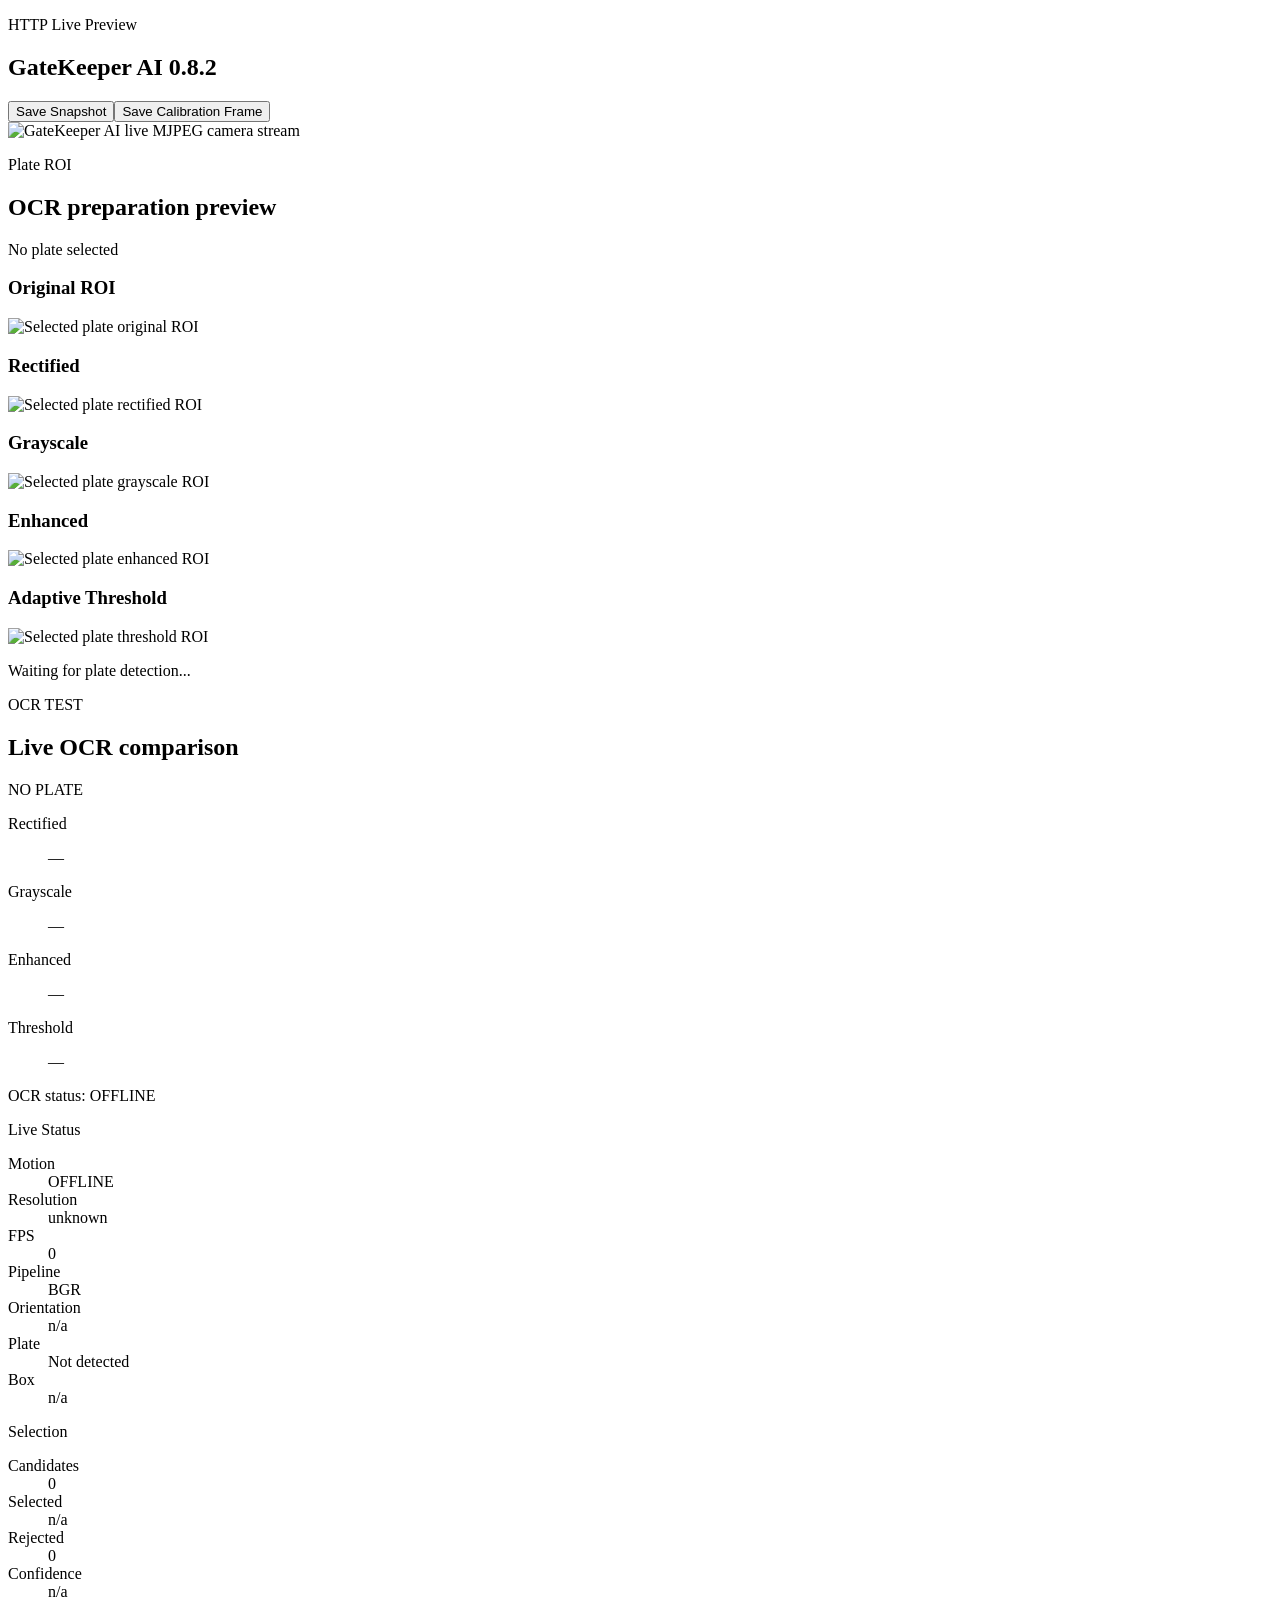
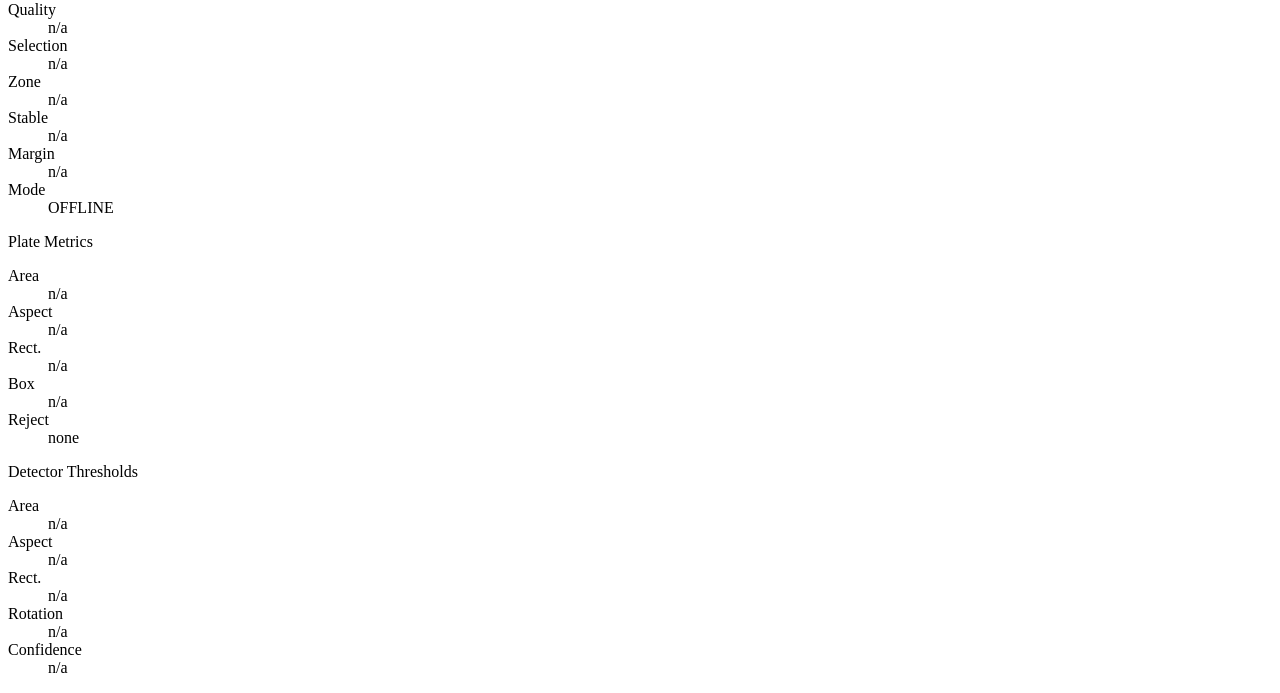
==== src/gatekeeper/web/templates/index.html @ 0c612994 "Show live OCR state and freshness" ====
<!doctype html>
<html lang="en">
<head>
  <meta charset="utf-8">
  <meta name="viewport" content="width=device-width, initial-scale=1">
  <title>GateKeeper AI 0.8.2</title>
  <link rel="stylesheet" href="/static/style.css">
</head>
<body>
  <main class="dashboard compact-dashboard">
    <section class="preview-card">
      <div class="title-row">
        <div><p class="eyebrow">HTTP Live Preview</p><h1>GateKeeper AI 0.8.2</h1></div>
        <div class="action-row"><button id="snapshot_button" type="button">Save Snapshot</button><button id="calibration_button" type="button">Save Calibration Frame</button></div>
      </div>
      <img src="/stream" alt="GateKeeper AI live MJPEG camera stream">
      <p id="snapshot_status" class="snapshot-status" aria-live="polite"></p>
    </section>

    <section class="roi-preview-card">
      <div class="title-row roi-title-row"><div><p class="eyebrow">Plate ROI</p><h2>OCR preparation preview</h2></div><span id="roi_box" class="roi-box-label">No plate selected</span></div>
      <div class="roi-grid">
        <article class="roi-card"><h3>Original ROI</h3><img id="roi_original" src="/plate_roi/original.jpg" alt="Selected plate original ROI"></article>
        <article class="roi-card"><h3>Rectified</h3><img id="roi_rectified" src="/plate_roi/rectified.jpg" alt="Selected plate rectified ROI"></article>
        <article class="roi-card"><h3>Grayscale</h3><img id="roi_gray" src="/plate_roi/gray.jpg" alt="Selected plate grayscale ROI"></article>
        <article class="roi-card"><h3>Enhanced</h3><img id="roi_enhanced" src="/plate_roi/enhanced.jpg" alt="Selected plate enhanced ROI"></article>
        <article class="roi-card"><h3>Adaptive Threshold</h3><img id="roi_threshold" src="/plate_roi/threshold.jpg" alt="Selected plate threshold ROI"></article>
      </div>
      <p id="roi_status" class="snapshot-status compact-status" aria-live="polite">Waiting for plate detection...</p>
    </section>

    <section class="roi-preview-card">
      <div class="title-row roi-title-row"><div><p class="eyebrow">OCR TEST</p><h2>Live OCR comparison</h2></div><span id="ocr_consensus" class="roi-box-label">NO PLATE</span></div>
      <div class="live-info-grid">
        <article class="status-card compact-card"><p class="eyebrow">Rectified</p><dd id="ocr_rectified">—</dd></article>
        <article class="status-card compact-card"><p class="eyebrow">Grayscale</p><dd id="ocr_gray">—</dd></article>
        <article class="status-card compact-card"><p class="eyebrow">Enhanced</p><dd id="ocr_enhanced">—</dd></article>
        <article class="status-card compact-card"><p class="eyebrow">Threshold</p><dd id="ocr_threshold">—</dd></article>
      </div>
      <p id="ocr_status" class="snapshot-status compact-status" aria-live="polite">OCR status: NO PLATE</p>
    </section>

    <section class="live-info-grid">
      <article class="status-card compact-card"><p class="eyebrow">Live Status</p><dl class="compact-dl"><dt>Motion</dt><dd id="motion_state">UNKNOWN</dd><dt>Resolution</dt><dd id="resolution">unknown</dd><dt>FPS</dt><dd id="fps">0</dd><dt>Pipeline</dt><dd id="live_preview_pipeline">BGR</dd><dt>Orientation</dt><dd id="camera_orientation">n/a</dd><dt>Plate</dt><dd id="plate_found">Not detected</dd><dt>Box</dt><dd id="plate_box">n/a</dd></dl></article>
      <article class="status-card compact-card"><p class="eyebrow">Selection</p><dl class="compact-dl"><dt>Candidates</dt><dd id="candidate_count">0</dd><dt>Selected</dt><dd id="selected_candidate">n/a</dd><dt>Rejected</dt><dd id="rejected_candidates">0</dd><dt>Confidence</dt><dd id="confidence">n/a</dd><dt>Quality</dt><dd id="cal_quality">n/a</dd><dt>Selection</dt><dd id="cal_selection_score">n/a</dd><dt>Zone</dt><dd id="cal_zone_score">n/a</dd><dt>Stable</dt><dd id="cal_stable">n/a</dd><dt>Margin</dt><dd id="cal_margin">n/a</dd><dt>Mode</dt><dd id="cal_mode">n/a</dd></dl></article>
      <article class="status-card compact-card"><p class="eyebrow">Plate Metrics</p><dl class="compact-dl"><dt>Area</dt><dd id="cal_area">n/a</dd><dt>Aspect</dt><dd id="cal_aspect">n/a</dd><dt>Rect.</dt><dd id="cal_rectangularity">n/a</dd><dt>Box</dt><dd id="cal_bbox">n/a</dd><dt>Reject</dt><dd id="cal_reasons">none</dd></dl></article>
      <article class="status-card compact-card"><p class="eyebrow">Detector Thresholds</p><dl class="compact-dl"><dt>Area</dt><dd id="cal_area_threshold">n/a</dd><dt>Aspect</dt><dd id="cal_aspect_threshold">n/a</dd><dt>Rect.</dt><dd id="cal_rectangularity_threshold">n/a</dd><dt>Rotation</dt><dd id="cal_rotation_threshold">n/a</dd><dt>Confidence</dt><dd id="cal_confidence_threshold">n/a</dd></dl></article>
    </section>
    <p id="calibration_status" class="snapshot-status compact-status" aria-live="polite"></p>
  </main>
  <script>
    function setText(id, value) { const element = document.getElementById(id); if (element) element.textContent = value; }
    function refreshRoi(box, status) {
      if (!box && status === 'NO_PLATE') { setText('roi_box', 'No plate selected'); setText('roi_status', 'Waiting for plate detection...'); return; }
      if (box) setText('roi_box', `Box ${box}`);
      const stamp = Date.now();
      for (const variant of ['original','rectified','gray','enhanced','threshold']) {
        const image = document.getElementById(`roi_${variant}`);
        if (image && (box || status === 'STALE' || status === 'LIVE' || status === 'RUNNING')) image.src = `/plate_roi/${variant}.jpg?t=${stamp}`;
      }
      setText('roi_status', status === 'STALE' ? 'Showing last valid ROI — detector temporarily lost plate.' : 'ROI updated from the selected plate.');
    }
    async function refreshStatus() {
      try {
        const response = await fetch('/api/frame_info', {cache:'no-store'}); const status = await response.json();
        setText('motion_state', status.motion ?? 'UNKNOWN'); setText('resolution', `${status.width ?? '?'}x${status.height ?? '?'}`); setText('fps', status.fps ?? 0); setText('confidence', status.confidence == null ? 'n/a' : Number(status.confidence).toFixed(3)); setText('plate_found', status.plate_found ? 'Detected' : 'Not detected'); setText('plate_box', status.plate_box || 'n/a'); setText('candidate_count', status.candidate_count ?? 0); setText('selected_candidate', status.selected_candidate || 'n/a'); setText('rejected_candidates', status.rejected_candidates ?? 0); setText('camera_orientation', status.camera_orientation ? JSON.stringify(status.camera_orientation) : 'n/a'); setText('live_preview_pipeline', (status.preview_pipeline || 'bgr').toUpperCase());
      } catch (error) { setText('motion_state','OFFLINE'); }
    }
    async function refreshCalibration() {
      try { const response = await fetch('/api/plate_calibration', {cache:'no-store'}); const calibration = await response.json(); const selected = calibration.selected_candidate; const thresholds = calibration.thresholds || {}; const quality = selected?.plate_quality;
        setText('cal_quality', quality == null ? 'n/a' : `${(Number(quality)*100).toFixed(0)}%`); setText('cal_selection_score', selected?.selection_score == null ? 'n/a' : Number(selected.selection_score).toFixed(3)); setText('cal_zone_score', selected?.zone_score == null ? 'n/a' : Number(selected.zone_score).toFixed(3)); setText('cal_stable', selected?.stable_selection == null ? 'n/a' : (selected.stable_selection ? 'YES':'NO')); setText('cal_margin', selected?.selection_margin == null ? 'n/a' : Number(selected.selection_margin).toFixed(3)); setText('cal_mode', selected?.selection_mode || 'n/a'); setText('cal_area', selected?.area ?? 'n/a'); setText('cal_aspect', selected?.aspect_ratio == null ? 'n/a' : Number(selected.aspect_ratio).toFixed(3)); setText('cal_rectangularity', selected?.rectangularity == null ? 'n/a' : Number(selected.rectangularity).toFixed(3)); setText('cal_bbox', selected?.bounding_box || 'n/a'); setText('cal_reasons', (calibration.candidates||[]).map(c=>c.rejection_reason).filter(Boolean).join(', ') || 'none'); setText('cal_area_threshold', `${thresholds.min_area ?? '?'}-${thresholds.max_area ?? '?'}`); setText('cal_aspect_threshold', `${Number(thresholds.min_aspect_ratio??0).toFixed(2)}-${Number(thresholds.max_aspect_ratio??0).toFixed(2)}`); setText('cal_rectangularity_threshold', thresholds.min_rectangularity ?? 'n/a'); setText('cal_rotation_threshold', thresholds.max_rotation == null ? 'n/a' : `${thresholds.max_rotation}°`); setText('cal_confidence_threshold', thresholds.confidence_threshold ?? 'n/a');
      } catch (error) { setText('cal_mode','OFFLINE'); }
    }
    async function refreshOcr() {
      try {
        const response = await fetch('/api/plate_ocr', {cache:'no-store'}); const payload = await response.json();
        const status = payload.status || 'NO_PLATE';
        setText('ocr_consensus', status === 'NO_PLATE' ? 'NO PLATE' : (payload.consensus ? `${payload.consensus} (${Math.round(payload.agreement*100)}%)` : status));
        for (const key of ['rectified','gray','enhanced','threshold']) setText(`ocr_${key}`, payload.outputs?.[key]?.text || (status === 'NO_PLATE' ? '—' : '...'));
        const age = payload.age == null ? '' : ` • ${payload.age.toFixed(1)}s`;
        const messages = {NO_PLATE:'OCR status: NO PLATE', RUNNING:'OCR status: RUNNING', LIVE:`OCR status: LIVE${age}`, STALE:`OCR status: STALE${age}`, UNAVAILABLE:'OCR status: TESSERACT UNAVAILABLE', ERROR:`OCR status: ERROR — ${payload.error || ''}`};
        setText('ocr_status', messages[status] || `OCR status: ${status}${age}`);
        refreshRoi(payload.box, status);
      } catch (error) { setText('ocr_status','OCR status: OFFLINE'); }
    }
    async function saveCalibration() { const label=document.getElementById('calibration_status'); const response=await fetch('/api/plate_calibration/save',{method:'POST'}); const payload=await response.json(); label.textContent=response.ok?`Saved ${payload.filename}`:payload.error; }
    async function saveSnapshot() { const label=document.getElementById('snapshot_status'); const response=await fetch('/api/snapshot',{method:'POST'}); const payload=await response.json(); label.textContent=response.ok?`Saved ${payload.filename}`:payload.error; }
    document.getElementById('snapshot_button').addEventListener('click',saveSnapshot); document.getElementById('calibration_button').addEventListener('click',saveCalibration); refreshStatus(); refreshCalibration(); refreshOcr(); setInterval(()=>{refreshStatus();refreshCalibration();refreshOcr();},1000);
  </script>
</body>
</html>
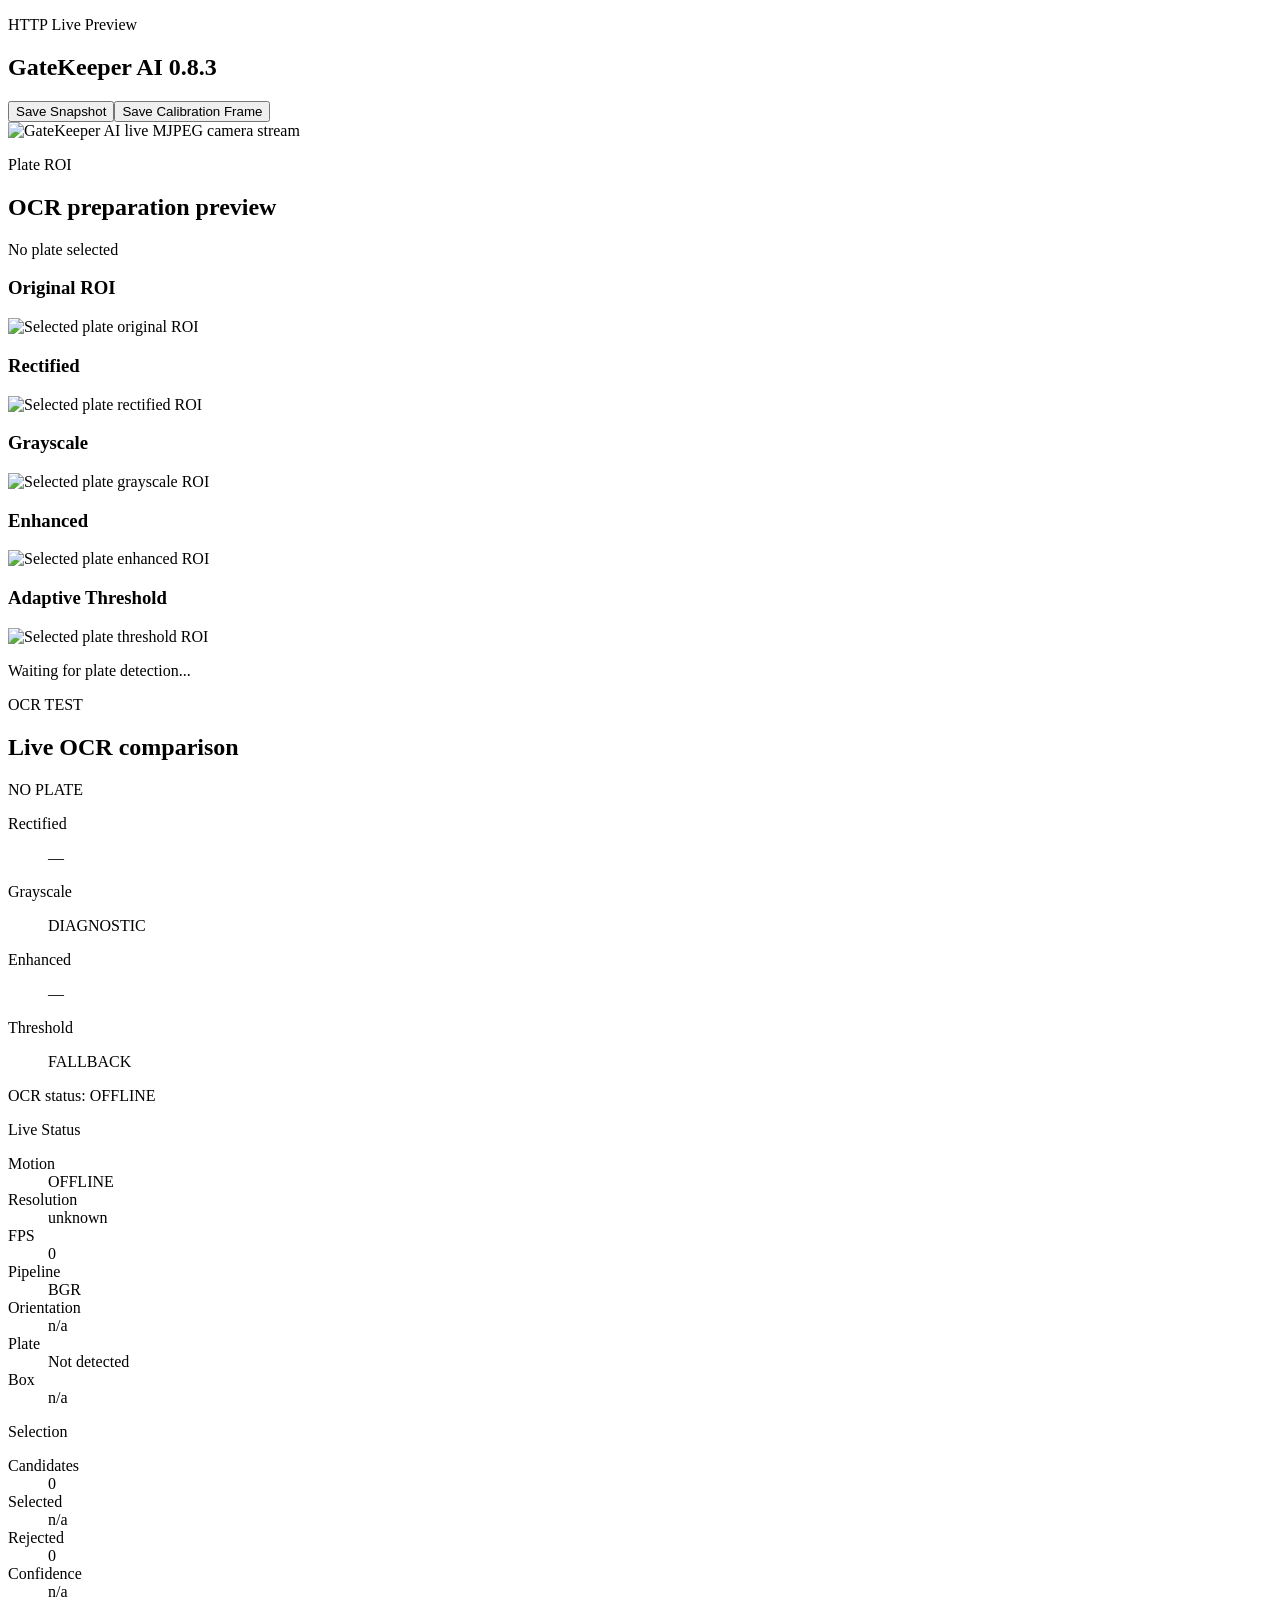
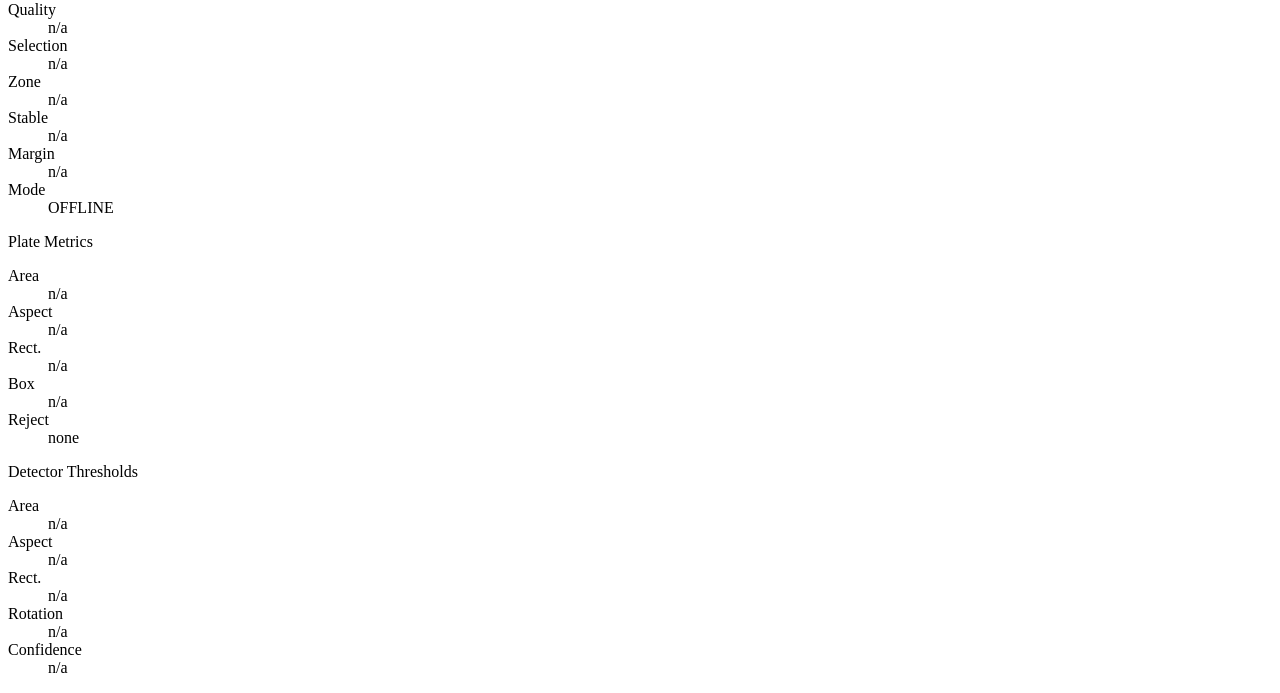
==== commit e8f7ccaa: "Release 0.8.3 OCR performance UI" ====
--- a/src/gatekeeper/web/templates/index.html
+++ b/src/gatekeeper/web/templates/index.html
@@ -3,14 +3,14 @@
 <head>
   <meta charset="utf-8">
   <meta name="viewport" content="width=device-width, initial-scale=1">
-  <title>GateKeeper AI 0.8.2</title>
+  <title>GateKeeper AI 0.8.3</title>
   <link rel="stylesheet" href="/static/style.css">
 </head>
 <body>
   <main class="dashboard compact-dashboard">
     <section class="preview-card">
       <div class="title-row">
-        <div><p class="eyebrow">HTTP Live Preview</p><h1>GateKeeper AI 0.8.2</h1></div>
+        <div><p class="eyebrow">HTTP Live Preview</p><h1>GateKeeper AI 0.8.3</h1></div>
         <div class="action-row"><button id="snapshot_button" type="button">Save Snapshot</button><button id="calibration_button" type="button">Save Calibration Frame</button></div>
       </div>
       <img src="/stream" alt="GateKeeper AI live MJPEG camera stream">
@@ -33,9 +33,9 @@
       <div class="title-row roi-title-row"><div><p class="eyebrow">OCR TEST</p><h2>Live OCR comparison</h2></div><span id="ocr_consensus" class="roi-box-label">NO PLATE</span></div>
       <div class="live-info-grid">
         <article class="status-card compact-card"><p class="eyebrow">Rectified</p><dd id="ocr_rectified">—</dd></article>
-        <article class="status-card compact-card"><p class="eyebrow">Grayscale</p><dd id="ocr_gray">—</dd></article>
+        <article class="status-card compact-card"><p class="eyebrow">Grayscale</p><dd id="ocr_gray">DIAGNOSTIC</dd></article>
         <article class="status-card compact-card"><p class="eyebrow">Enhanced</p><dd id="ocr_enhanced">—</dd></article>
-        <article class="status-card compact-card"><p class="eyebrow">Threshold</p><dd id="ocr_threshold">—</dd></article>
+        <article class="status-card compact-card"><p class="eyebrow">Threshold</p><dd id="ocr_threshold">FALLBACK</dd></article>
       </div>
       <p id="ocr_status" class="snapshot-status compact-status" aria-live="polite">OCR status: NO PLATE</p>
     </section>
@@ -76,7 +76,10 @@
         const response = await fetch('/api/plate_ocr', {cache:'no-store'}); const payload = await response.json();
         const status = payload.status || 'NO_PLATE';
         setText('ocr_consensus', status === 'NO_PLATE' ? 'NO PLATE' : (payload.consensus ? `${payload.consensus} (${Math.round(payload.agreement*100)}%)` : status));
-        for (const key of ['rectified','gray','enhanced','threshold']) setText(`ocr_${key}`, payload.outputs?.[key]?.text || (status === 'NO_PLATE' ? '—' : '...'));
+        setText('ocr_rectified', payload.outputs?.rectified?.text || (status === 'NO_PLATE' ? '—' : '...'));
+        setText('ocr_gray', 'DIAGNOSTIC');
+        setText('ocr_enhanced', payload.outputs?.enhanced?.text || (status === 'NO_PLATE' ? '—' : '...'));
+        setText('ocr_threshold', payload.outputs?.threshold?.text || (payload.threshold_attempted ? (status === 'NO_PLATE' ? '—' : '...') : 'FALLBACK'));
         const age = payload.age == null ? '' : ` • ${payload.age.toFixed(1)}s`;
         const messages = {NO_PLATE:'OCR status: NO PLATE', RUNNING:'OCR status: RUNNING', LIVE:`OCR status: LIVE${age}`, STALE:`OCR status: STALE${age}`, UNAVAILABLE:'OCR status: TESSERACT UNAVAILABLE', ERROR:`OCR status: ERROR — ${payload.error || ''}`};
         setText('ocr_status', messages[status] || `OCR status: ${status}${age}`);
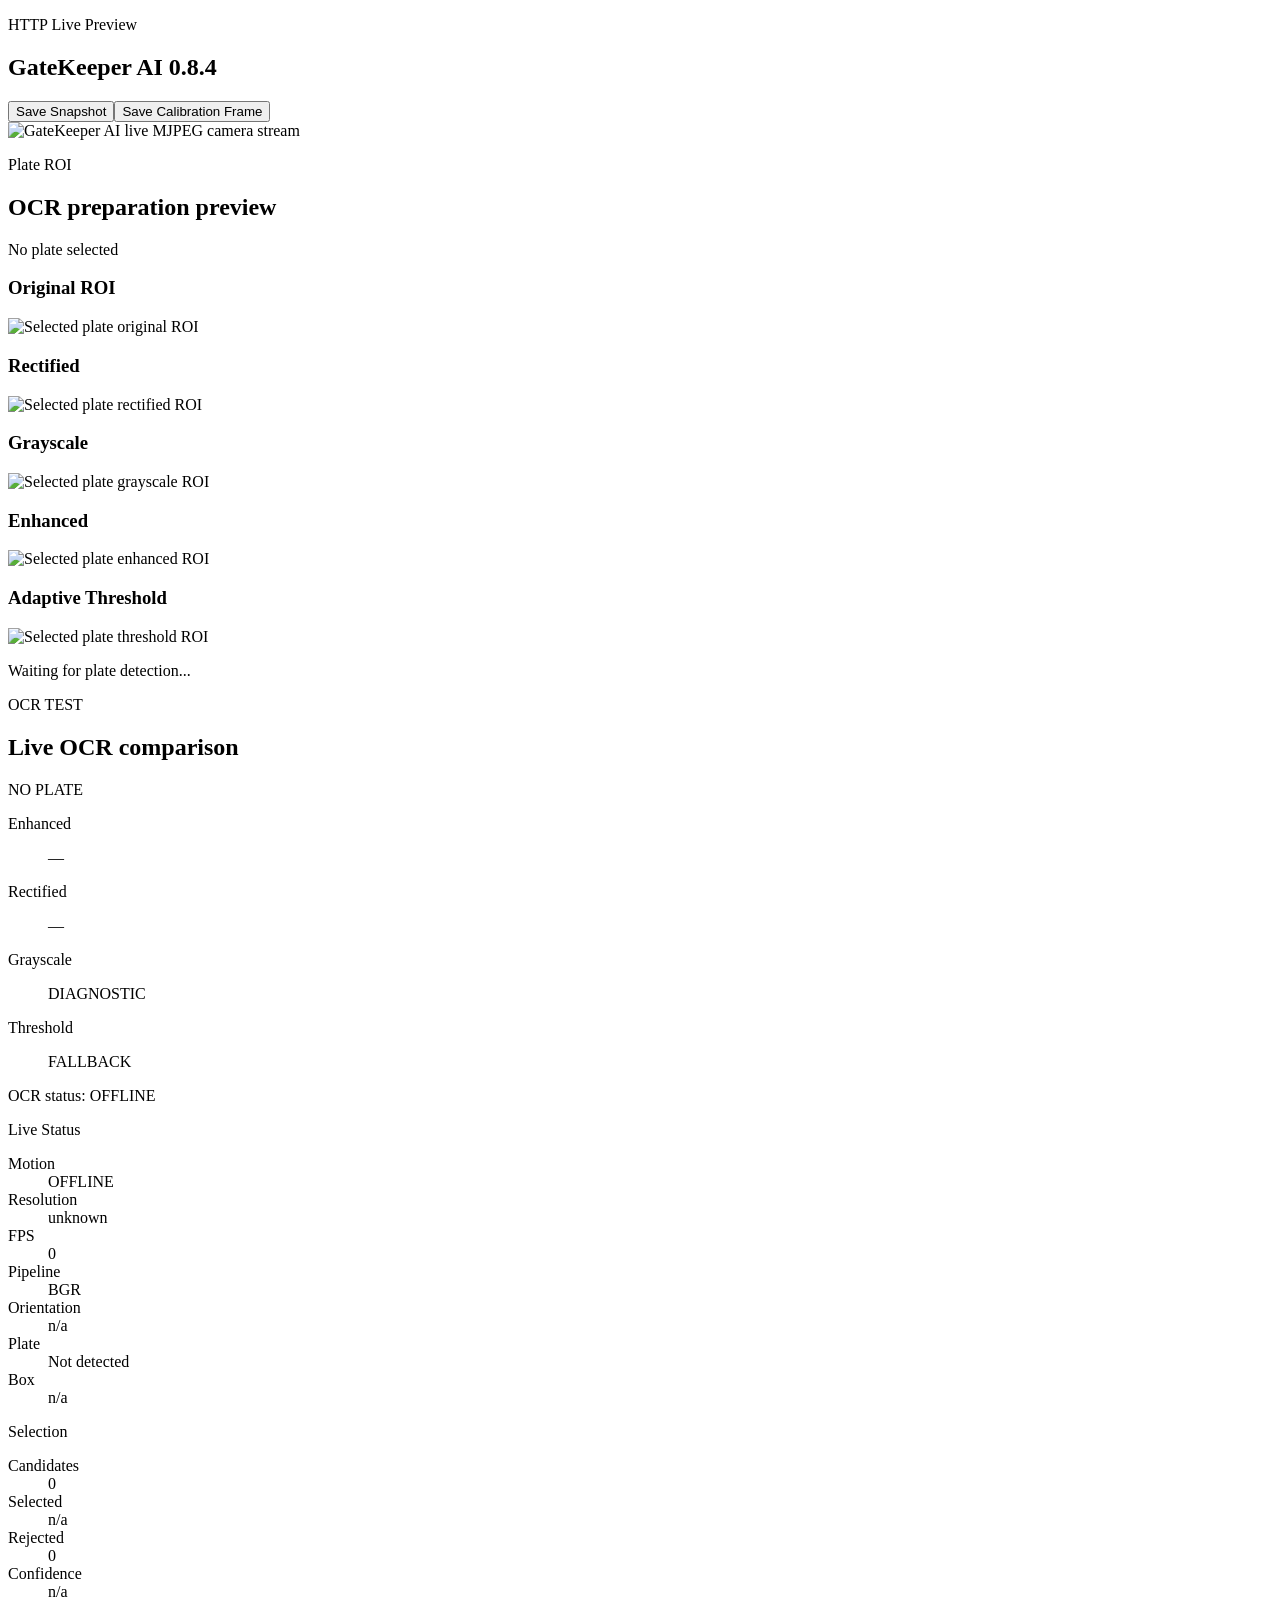
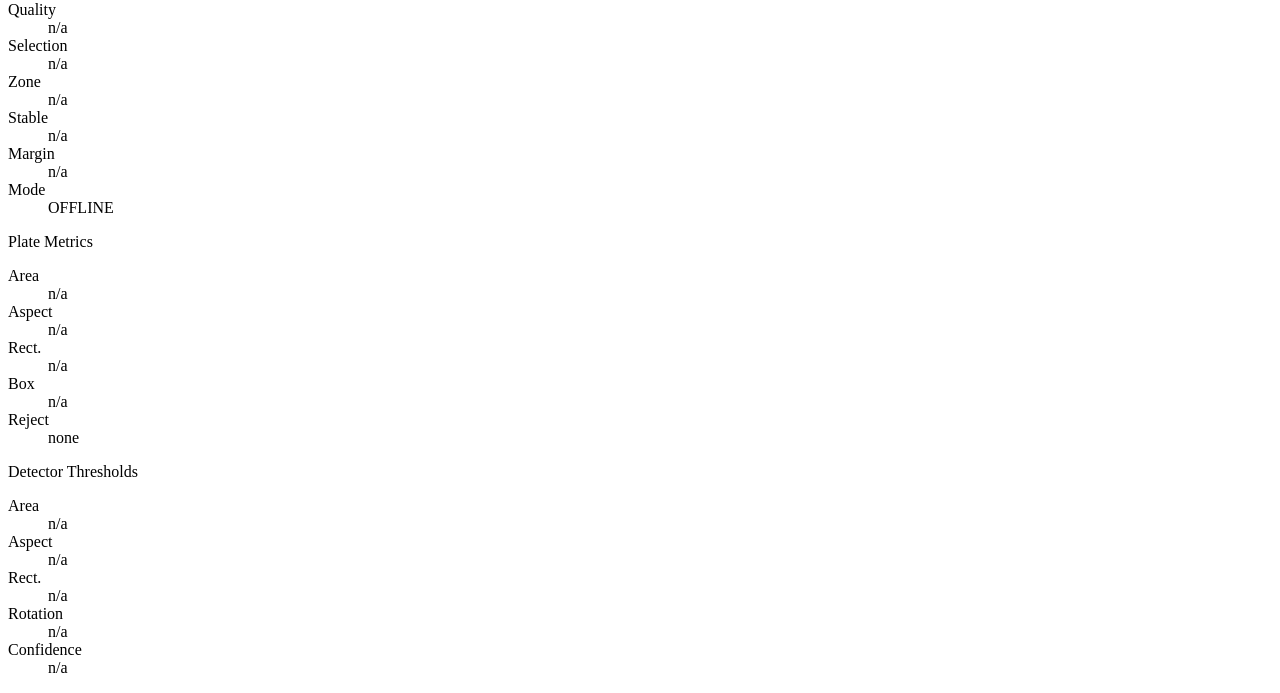
==== commit 731165bb: "Update 0.8.4 OCR live diagnostics" ====
--- a/src/gatekeeper/web/templates/index.html
+++ b/src/gatekeeper/web/templates/index.html
@@ -3,14 +3,14 @@
 <head>
   <meta charset="utf-8">
   <meta name="viewport" content="width=device-width, initial-scale=1">
-  <title>GateKeeper AI 0.8.3</title>
+  <title>GateKeeper AI 0.8.4</title>
   <link rel="stylesheet" href="/static/style.css">
 </head>
 <body>
   <main class="dashboard compact-dashboard">
     <section class="preview-card">
       <div class="title-row">
-        <div><p class="eyebrow">HTTP Live Preview</p><h1>GateKeeper AI 0.8.3</h1></div>
+        <div><p class="eyebrow">HTTP Live Preview</p><h1>GateKeeper AI 0.8.4</h1></div>
         <div class="action-row"><button id="snapshot_button" type="button">Save Snapshot</button><button id="calibration_button" type="button">Save Calibration Frame</button></div>
       </div>
       <img src="/stream" alt="GateKeeper AI live MJPEG camera stream">
@@ -32,9 +32,9 @@
     <section class="roi-preview-card">
       <div class="title-row roi-title-row"><div><p class="eyebrow">OCR TEST</p><h2>Live OCR comparison</h2></div><span id="ocr_consensus" class="roi-box-label">NO PLATE</span></div>
       <div class="live-info-grid">
+        <article class="status-card compact-card"><p class="eyebrow">Enhanced</p><dd id="ocr_enhanced">—</dd></article>
         <article class="status-card compact-card"><p class="eyebrow">Rectified</p><dd id="ocr_rectified">—</dd></article>
         <article class="status-card compact-card"><p class="eyebrow">Grayscale</p><dd id="ocr_gray">DIAGNOSTIC</dd></article>
-        <article class="status-card compact-card"><p class="eyebrow">Enhanced</p><dd id="ocr_enhanced">—</dd></article>
         <article class="status-card compact-card"><p class="eyebrow">Threshold</p><dd id="ocr_threshold">FALLBACK</dd></article>
       </div>
       <p id="ocr_status" class="snapshot-status compact-status" aria-live="polite">OCR status: NO PLATE</p>
@@ -56,7 +56,7 @@
       const stamp = Date.now();
       for (const variant of ['original','rectified','gray','enhanced','threshold']) {
         const image = document.getElementById(`roi_${variant}`);
-        if (image && (box || status === 'STALE' || status === 'LIVE' || status === 'RUNNING')) image.src = `/plate_roi/${variant}.jpg?t=${stamp}`;
+        if (image && (box || status === 'STALE' || status === 'LIVE' || status === 'RUNNING' || status === 'NO_TEXT')) image.src = `/plate_roi/${variant}.jpg?t=${stamp}`;
       }
       setText('roi_status', status === 'STALE' ? 'Showing last valid ROI — detector temporarily lost plate.' : 'ROI updated from the selected plate.');
     }
@@ -76,19 +76,20 @@
         const response = await fetch('/api/plate_ocr', {cache:'no-store'}); const payload = await response.json();
         const status = payload.status || 'NO_PLATE';
         setText('ocr_consensus', status === 'NO_PLATE' ? 'NO PLATE' : (payload.consensus ? `${payload.consensus} (${Math.round(payload.agreement*100)}%)` : status));
+        setText('ocr_enhanced', payload.outputs?.enhanced?.text || (status === 'NO_PLATE' ? '—' : '...'));
         setText('ocr_rectified', payload.outputs?.rectified?.text || (status === 'NO_PLATE' ? '—' : '...'));
         setText('ocr_gray', 'DIAGNOSTIC');
-        setText('ocr_enhanced', payload.outputs?.enhanced?.text || (status === 'NO_PLATE' ? '—' : '...'));
         setText('ocr_threshold', payload.outputs?.threshold?.text || (payload.threshold_attempted ? (status === 'NO_PLATE' ? '—' : '...') : 'FALLBACK'));
         const age = payload.age == null ? '' : ` • ${payload.age.toFixed(1)}s`;
-        const messages = {NO_PLATE:'OCR status: NO PLATE', RUNNING:'OCR status: RUNNING', LIVE:`OCR status: LIVE${age}`, STALE:`OCR status: STALE${age}`, UNAVAILABLE:'OCR status: TESSERACT UNAVAILABLE', ERROR:`OCR status: ERROR — ${payload.error || ''}`};
+        const duration = payload.duration == null ? '' : ` • OCR ${Number(payload.duration).toFixed(1)}s`;
+        const messages = {NO_PLATE:'OCR status: NO PLATE', RUNNING:'OCR status: RUNNING', LIVE:`OCR status: LIVE${age}${duration}`, STALE:`OCR status: STALE${age}`, NO_TEXT:`OCR status: NO TEXT${age}${duration}`, UNAVAILABLE:'OCR status: TESSERACT UNAVAILABLE', ERROR:`OCR status: ERROR — ${payload.error || ''}`};
         setText('ocr_status', messages[status] || `OCR status: ${status}${age}`);
         refreshRoi(payload.box, status);
       } catch (error) { setText('ocr_status','OCR status: OFFLINE'); }
     }
     async function saveCalibration() { const label=document.getElementById('calibration_status'); const response=await fetch('/api/plate_calibration/save',{method:'POST'}); const payload=await response.json(); label.textContent=response.ok?`Saved ${payload.filename}`:payload.error; }
     async function saveSnapshot() { const label=document.getElementById('snapshot_status'); const response=await fetch('/api/snapshot',{method:'POST'}); const payload=await response.json(); label.textContent=response.ok?`Saved ${payload.filename}`:payload.error; }
-    document.getElementById('snapshot_button').addEventListener('click',saveSnapshot); document.getElementById('calibration_button').addEventListener('click',saveCalibration); refreshStatus(); refreshCalibration(); refreshOcr(); setInterval(()=>{refreshStatus();refreshCalibration();refreshOcr();},1000);
+    document.getElementById('snapshot_button').addEventListener('click',saveSnapshot); document.getElementById('calibration_button').addEventListener('click',saveCalibration); refreshStatus(); refreshCalibration(); refreshOcr(); setInterval(()=>{refreshStatus();refreshCalibration();refreshOcr();},800);
   </script>
 </body>
 </html>
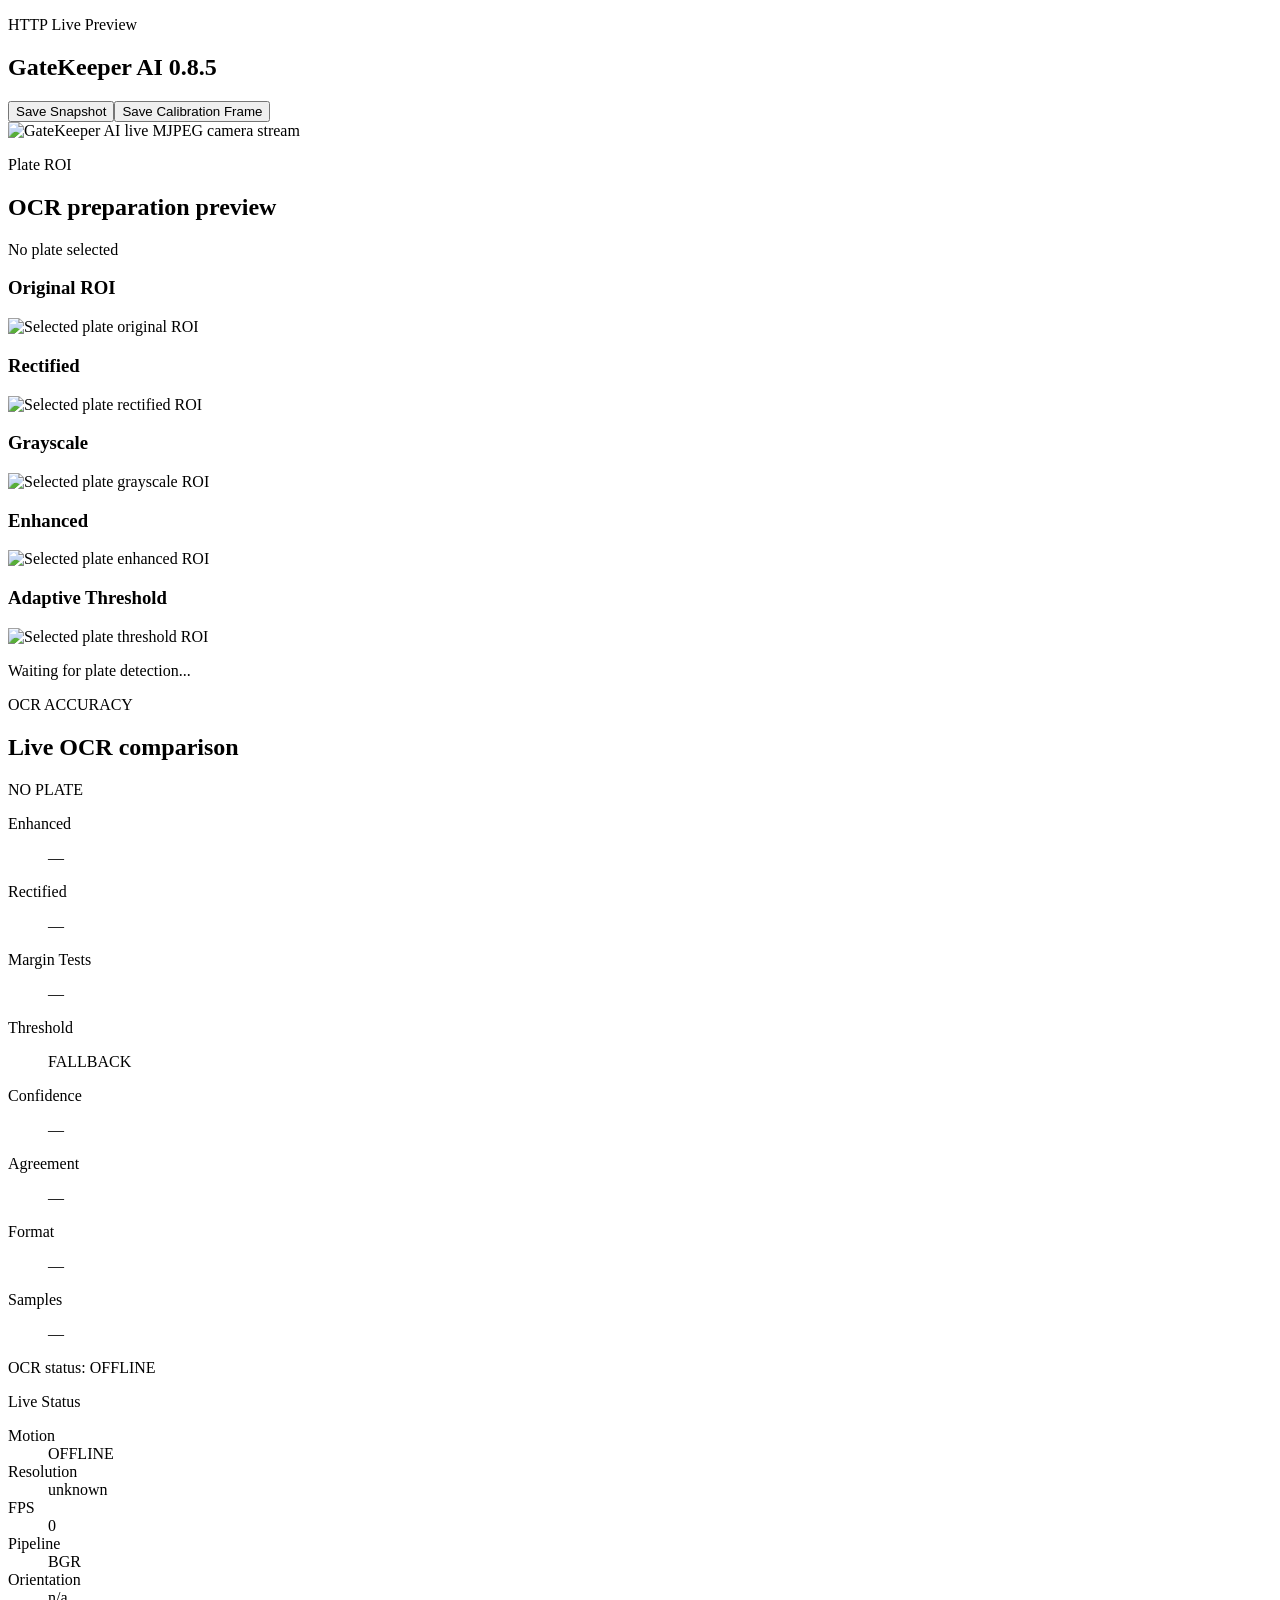
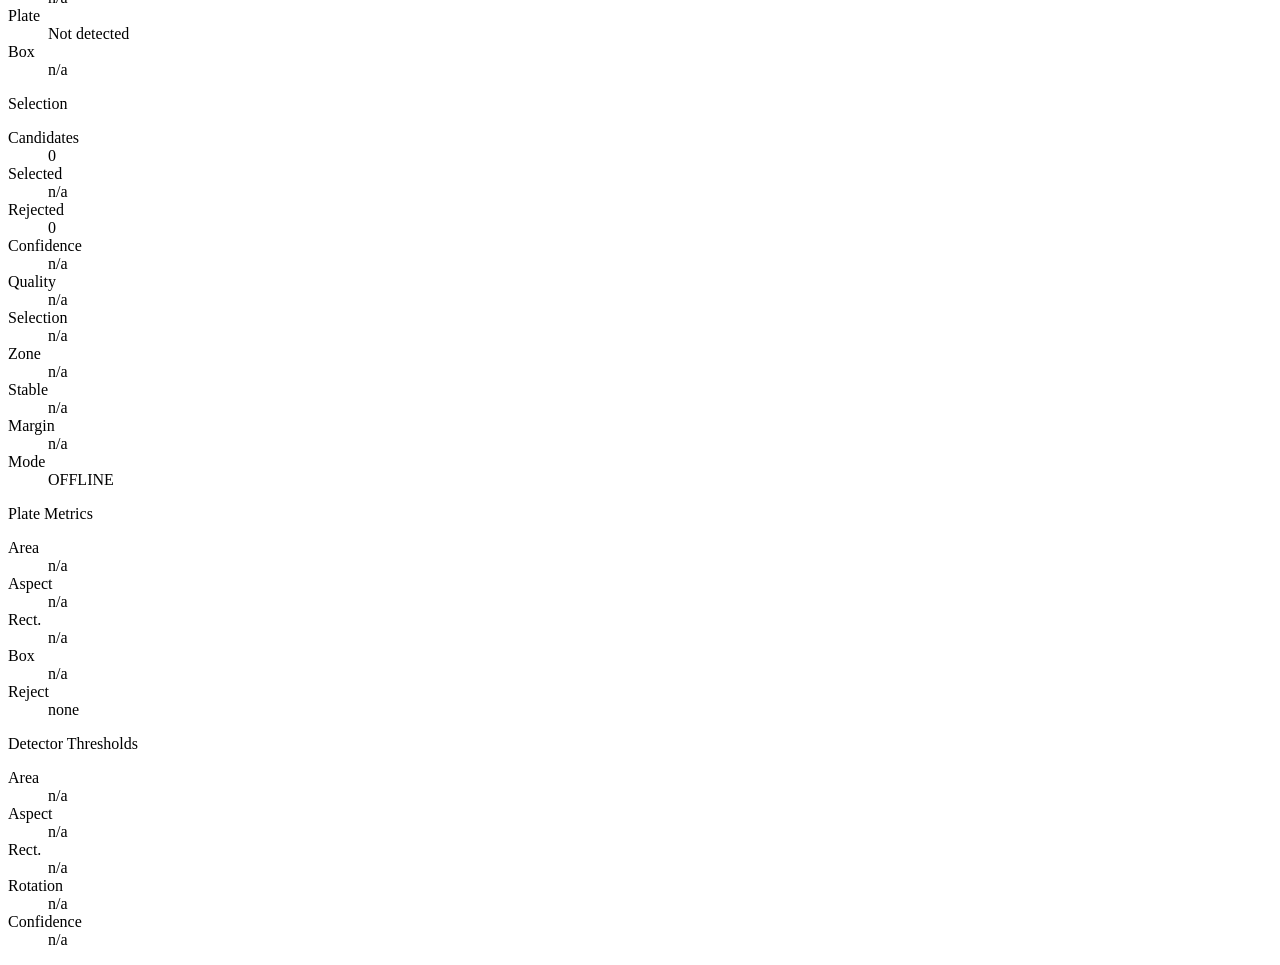
==== commit 097911f6: "Update Live OCR accuracy diagnostics for 0.8.5" ====
--- a/src/gatekeeper/web/templates/index.html
+++ b/src/gatekeeper/web/templates/index.html
@@ -3,14 +3,14 @@
 <head>
   <meta charset="utf-8">
   <meta name="viewport" content="width=device-width, initial-scale=1">
-  <title>GateKeeper AI 0.8.4</title>
+  <title>GateKeeper AI 0.8.5</title>
   <link rel="stylesheet" href="/static/style.css">
 </head>
 <body>
   <main class="dashboard compact-dashboard">
     <section class="preview-card">
       <div class="title-row">
-        <div><p class="eyebrow">HTTP Live Preview</p><h1>GateKeeper AI 0.8.4</h1></div>
+        <div><p class="eyebrow">HTTP Live Preview</p><h1>GateKeeper AI 0.8.5</h1></div>
         <div class="action-row"><button id="snapshot_button" type="button">Save Snapshot</button><button id="calibration_button" type="button">Save Calibration Frame</button></div>
       </div>
       <img src="/stream" alt="GateKeeper AI live MJPEG camera stream">
@@ -30,12 +30,18 @@
     </section>
 
     <section class="roi-preview-card">
-      <div class="title-row roi-title-row"><div><p class="eyebrow">OCR TEST</p><h2>Live OCR comparison</h2></div><span id="ocr_consensus" class="roi-box-label">NO PLATE</span></div>
+      <div class="title-row roi-title-row"><div><p class="eyebrow">OCR ACCURACY</p><h2>Live OCR comparison</h2></div><span id="ocr_consensus" class="roi-box-label">NO PLATE</span></div>
       <div class="live-info-grid">
         <article class="status-card compact-card"><p class="eyebrow">Enhanced</p><dd id="ocr_enhanced">—</dd></article>
         <article class="status-card compact-card"><p class="eyebrow">Rectified</p><dd id="ocr_rectified">—</dd></article>
-        <article class="status-card compact-card"><p class="eyebrow">Grayscale</p><dd id="ocr_gray">DIAGNOSTIC</dd></article>
+        <article class="status-card compact-card"><p class="eyebrow">Margin Tests</p><dd id="ocr_margins">—</dd></article>
         <article class="status-card compact-card"><p class="eyebrow">Threshold</p><dd id="ocr_threshold">FALLBACK</dd></article>
+      </div>
+      <div class="live-info-grid">
+        <article class="status-card compact-card"><p class="eyebrow">Confidence</p><dd id="ocr_confidence">—</dd></article>
+        <article class="status-card compact-card"><p class="eyebrow">Agreement</p><dd id="ocr_agreement">—</dd></article>
+        <article class="status-card compact-card"><p class="eyebrow">Format</p><dd id="ocr_format">—</dd></article>
+        <article class="status-card compact-card"><p class="eyebrow">Samples</p><dd id="ocr_samples">—</dd></article>
       </div>
       <p id="ocr_status" class="snapshot-status compact-status" aria-live="polite">OCR status: NO PLATE</p>
     </section>
@@ -56,7 +62,7 @@
       const stamp = Date.now();
       for (const variant of ['original','rectified','gray','enhanced','threshold']) {
         const image = document.getElementById(`roi_${variant}`);
-        if (image && (box || status === 'STALE' || status === 'LIVE' || status === 'RUNNING' || status === 'NO_TEXT')) image.src = `/plate_roi/${variant}.jpg?t=${stamp}`;
+        if (image && (box || ['STALE','LIVE','RUNNING','NO_TEXT'].includes(status))) image.src = `/plate_roi/${variant}.jpg?t=${stamp}`;
       }
       setText('roi_status', status === 'STALE' ? 'Showing last valid ROI — detector temporarily lost plate.' : 'ROI updated from the selected plate.');
     }
@@ -75,16 +81,15 @@
       try {
         const response = await fetch('/api/plate_ocr', {cache:'no-store'}); const payload = await response.json();
         const status = payload.status || 'NO_PLATE';
-        setText('ocr_consensus', status === 'NO_PLATE' ? 'NO PLATE' : (payload.consensus ? `${payload.consensus} (${Math.round(payload.agreement*100)}%)` : status));
-        setText('ocr_enhanced', payload.outputs?.enhanced?.text || (status === 'NO_PLATE' ? '—' : '...'));
-        setText('ocr_rectified', payload.outputs?.rectified?.text || (status === 'NO_PLATE' ? '—' : '...'));
-        setText('ocr_gray', 'DIAGNOSTIC');
-        setText('ocr_threshold', payload.outputs?.threshold?.text || (payload.threshold_attempted ? (status === 'NO_PLATE' ? '—' : '...') : 'FALLBACK'));
-        const age = payload.age == null ? '' : ` • ${payload.age.toFixed(1)}s`;
-        const duration = payload.duration == null ? '' : ` • OCR ${Number(payload.duration).toFixed(1)}s`;
+        setText('ocr_consensus', status === 'NO_PLATE' ? 'NO PLATE' : (payload.consensus ? `${payload.consensus} (${Number(payload.confidence||0).toFixed(0)}%)` : status));
+        setText('ocr_enhanced', payload.outputs?.enhanced?.corrected || payload.outputs?.enhanced?.text || (status === 'NO_PLATE' ? '—' : '...'));
+        setText('ocr_rectified', payload.outputs?.rectified?.corrected || payload.outputs?.rectified?.text || (status === 'NO_PLATE' ? '—' : '...'));
+        const marginTexts = ['original_margin','enhanced_5','wide_margin'].map(key => payload.outputs?.[key]?.corrected || payload.outputs?.[key]?.text).filter(Boolean); setText('ocr_margins', marginTexts.length ? marginTexts.join(' / ') : '—');
+        setText('ocr_threshold', payload.outputs?.threshold?.corrected || payload.outputs?.threshold?.text || (payload.threshold_attempted ? '...' : 'FALLBACK'));
+        setText('ocr_confidence', payload.confidence == null ? '—' : `${Number(payload.confidence).toFixed(0)}%`); setText('ocr_agreement', payload.agreement == null ? '—' : `${(Number(payload.agreement)*100).toFixed(0)}%`); setText('ocr_format', payload.format_score == null ? '—' : `${(Number(payload.format_score)*100).toFixed(0)}%`); setText('ocr_samples', payload.samples == null ? '—' : payload.samples);
+        const age = payload.age == null ? '' : ` • ${payload.age.toFixed(1)}s`; const duration = payload.duration == null ? '' : ` • OCR ${Number(payload.duration).toFixed(1)}s`;
         const messages = {NO_PLATE:'OCR status: NO PLATE', RUNNING:'OCR status: RUNNING', LIVE:`OCR status: LIVE${age}${duration}`, STALE:`OCR status: STALE${age}`, NO_TEXT:`OCR status: NO TEXT${age}${duration}`, UNAVAILABLE:'OCR status: TESSERACT UNAVAILABLE', ERROR:`OCR status: ERROR — ${payload.error || ''}`};
-        setText('ocr_status', messages[status] || `OCR status: ${status}${age}`);
-        refreshRoi(payload.box, status);
+        setText('ocr_status', messages[status] || `OCR status: ${status}${age}`); refreshRoi(payload.box, status);
       } catch (error) { setText('ocr_status','OCR status: OFFLINE'); }
     }
     async function saveCalibration() { const label=document.getElementById('calibration_status'); const response=await fetch('/api/plate_calibration/save',{method:'POST'}); const payload=await response.json(); label.textContent=response.ok?`Saved ${payload.filename}`:payload.error; }
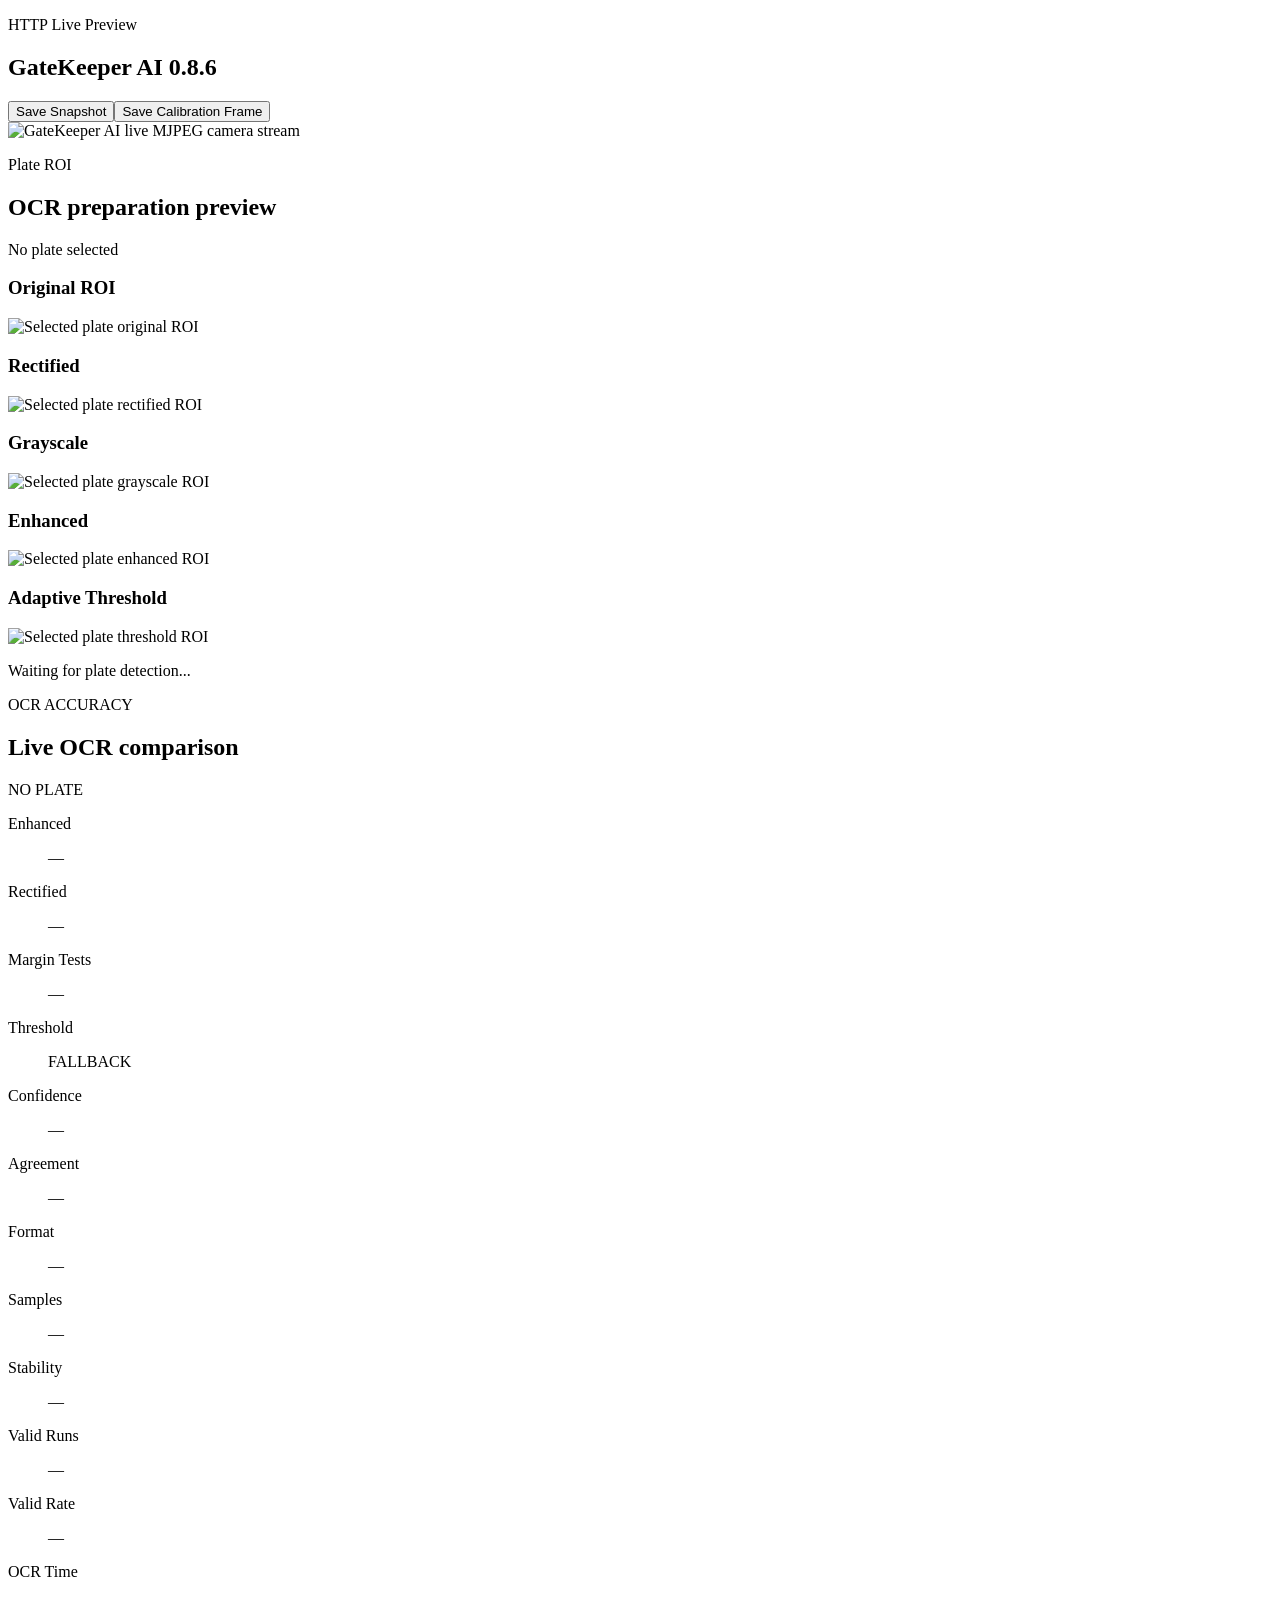
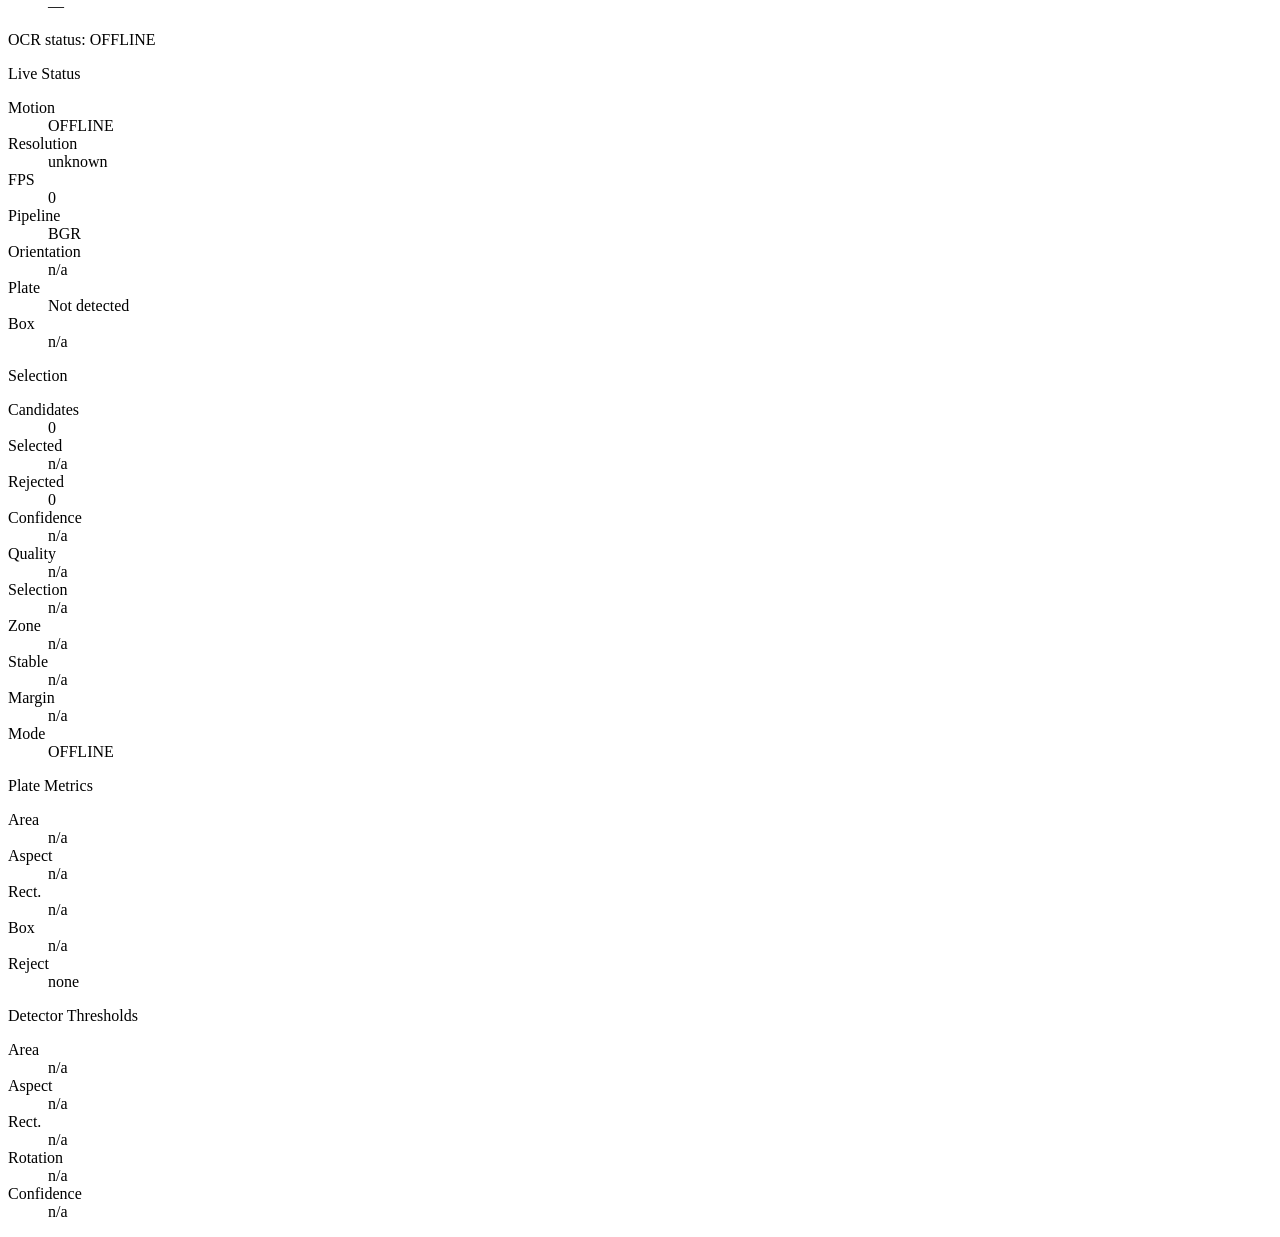
==== commit 22d48c0e: "Expose OCR field stability metrics in Live Preview" ====
--- a/src/gatekeeper/web/templates/index.html
+++ b/src/gatekeeper/web/templates/index.html
@@ -3,14 +3,14 @@
 <head>
   <meta charset="utf-8">
   <meta name="viewport" content="width=device-width, initial-scale=1">
-  <title>GateKeeper AI 0.8.5</title>
+  <title>GateKeeper AI 0.8.6</title>
   <link rel="stylesheet" href="/static/style.css">
 </head>
 <body>
   <main class="dashboard compact-dashboard">
     <section class="preview-card">
       <div class="title-row">
-        <div><p class="eyebrow">HTTP Live Preview</p><h1>GateKeeper AI 0.8.5</h1></div>
+        <div><p class="eyebrow">HTTP Live Preview</p><h1>GateKeeper AI 0.8.6</h1></div>
         <div class="action-row"><button id="snapshot_button" type="button">Save Snapshot</button><button id="calibration_button" type="button">Save Calibration Frame</button></div>
       </div>
       <img src="/stream" alt="GateKeeper AI live MJPEG camera stream">
@@ -42,6 +42,12 @@
         <article class="status-card compact-card"><p class="eyebrow">Agreement</p><dd id="ocr_agreement">—</dd></article>
         <article class="status-card compact-card"><p class="eyebrow">Format</p><dd id="ocr_format">—</dd></article>
         <article class="status-card compact-card"><p class="eyebrow">Samples</p><dd id="ocr_samples">—</dd></article>
+      </div>
+      <div class="live-info-grid">
+        <article class="status-card compact-card"><p class="eyebrow">Stability</p><dd id="ocr_stability">—</dd></article>
+        <article class="status-card compact-card"><p class="eyebrow">Valid Runs</p><dd id="ocr_valid_runs">—</dd></article>
+        <article class="status-card compact-card"><p class="eyebrow">Valid Rate</p><dd id="ocr_valid_rate">—</dd></article>
+        <article class="status-card compact-card"><p class="eyebrow">OCR Time</p><dd id="ocr_duration">—</dd></article>
       </div>
       <p id="ocr_status" class="snapshot-status compact-status" aria-live="polite">OCR status: NO PLATE</p>
     </section>
@@ -87,6 +93,10 @@
         const marginTexts = ['original_margin','enhanced_5','wide_margin'].map(key => payload.outputs?.[key]?.corrected || payload.outputs?.[key]?.text).filter(Boolean); setText('ocr_margins', marginTexts.length ? marginTexts.join(' / ') : '—');
         setText('ocr_threshold', payload.outputs?.threshold?.corrected || payload.outputs?.threshold?.text || (payload.threshold_attempted ? '...' : 'FALLBACK'));
         setText('ocr_confidence', payload.confidence == null ? '—' : `${Number(payload.confidence).toFixed(0)}%`); setText('ocr_agreement', payload.agreement == null ? '—' : `${(Number(payload.agreement)*100).toFixed(0)}%`); setText('ocr_format', payload.format_score == null ? '—' : `${(Number(payload.format_score)*100).toFixed(0)}%`); setText('ocr_samples', payload.samples == null ? '—' : payload.samples);
+        setText('ocr_stability', payload.stable ? 'YES' : (payload.samples ? 'BUILDING' : '—'));
+        setText('ocr_valid_runs', payload.valid_runs == null ? '—' : `${payload.valid_runs}/${payload.ocr_runs ?? 0}`);
+        setText('ocr_valid_rate', payload.valid_rate == null ? '—' : `${Number(payload.valid_rate).toFixed(0)}%`);
+        setText('ocr_duration', payload.duration == null ? '—' : `${Number(payload.duration).toFixed(1)}s`);
         const age = payload.age == null ? '' : ` • ${payload.age.toFixed(1)}s`; const duration = payload.duration == null ? '' : ` • OCR ${Number(payload.duration).toFixed(1)}s`;
         const messages = {NO_PLATE:'OCR status: NO PLATE', RUNNING:'OCR status: RUNNING', LIVE:`OCR status: LIVE${age}${duration}`, STALE:`OCR status: STALE${age}`, NO_TEXT:`OCR status: NO TEXT${age}${duration}`, UNAVAILABLE:'OCR status: TESSERACT UNAVAILABLE', ERROR:`OCR status: ERROR — ${payload.error || ''}`};
         setText('ocr_status', messages[status] || `OCR status: ${status}${age}`); refreshRoi(payload.box, status);
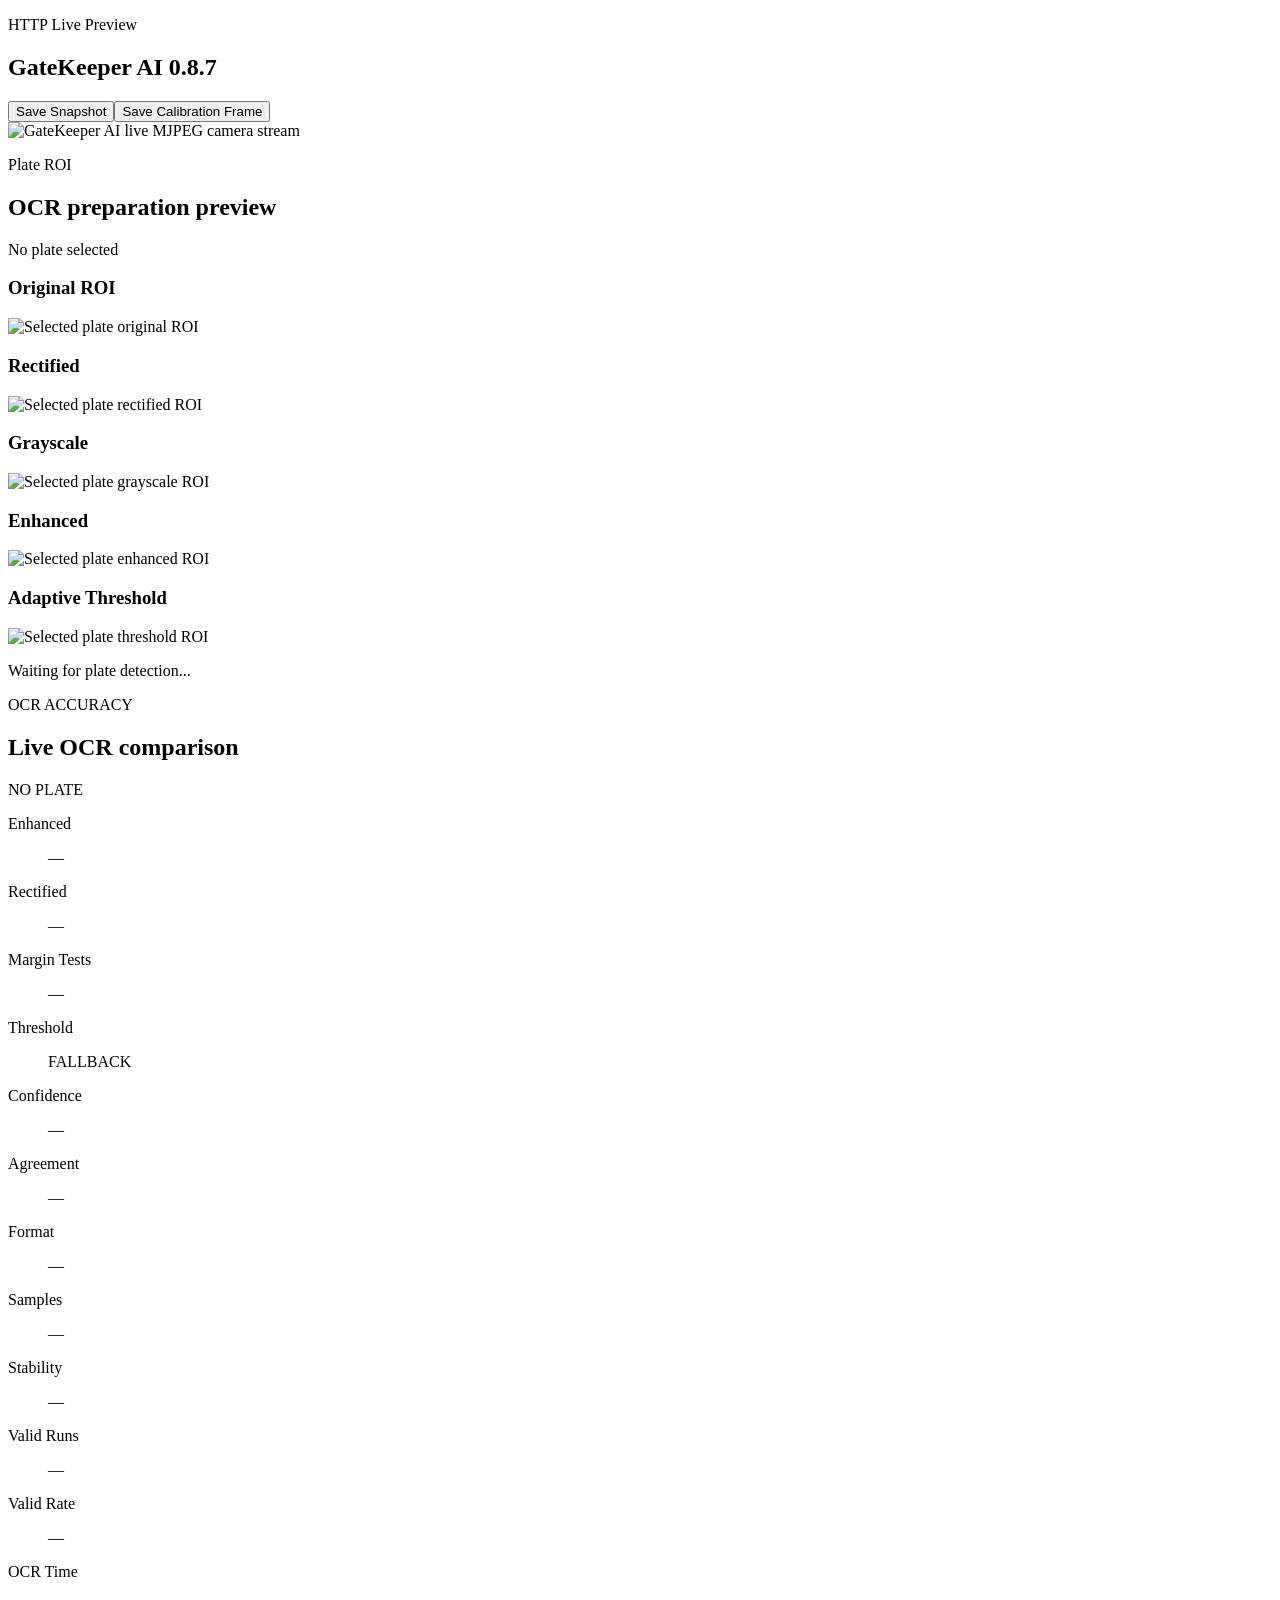
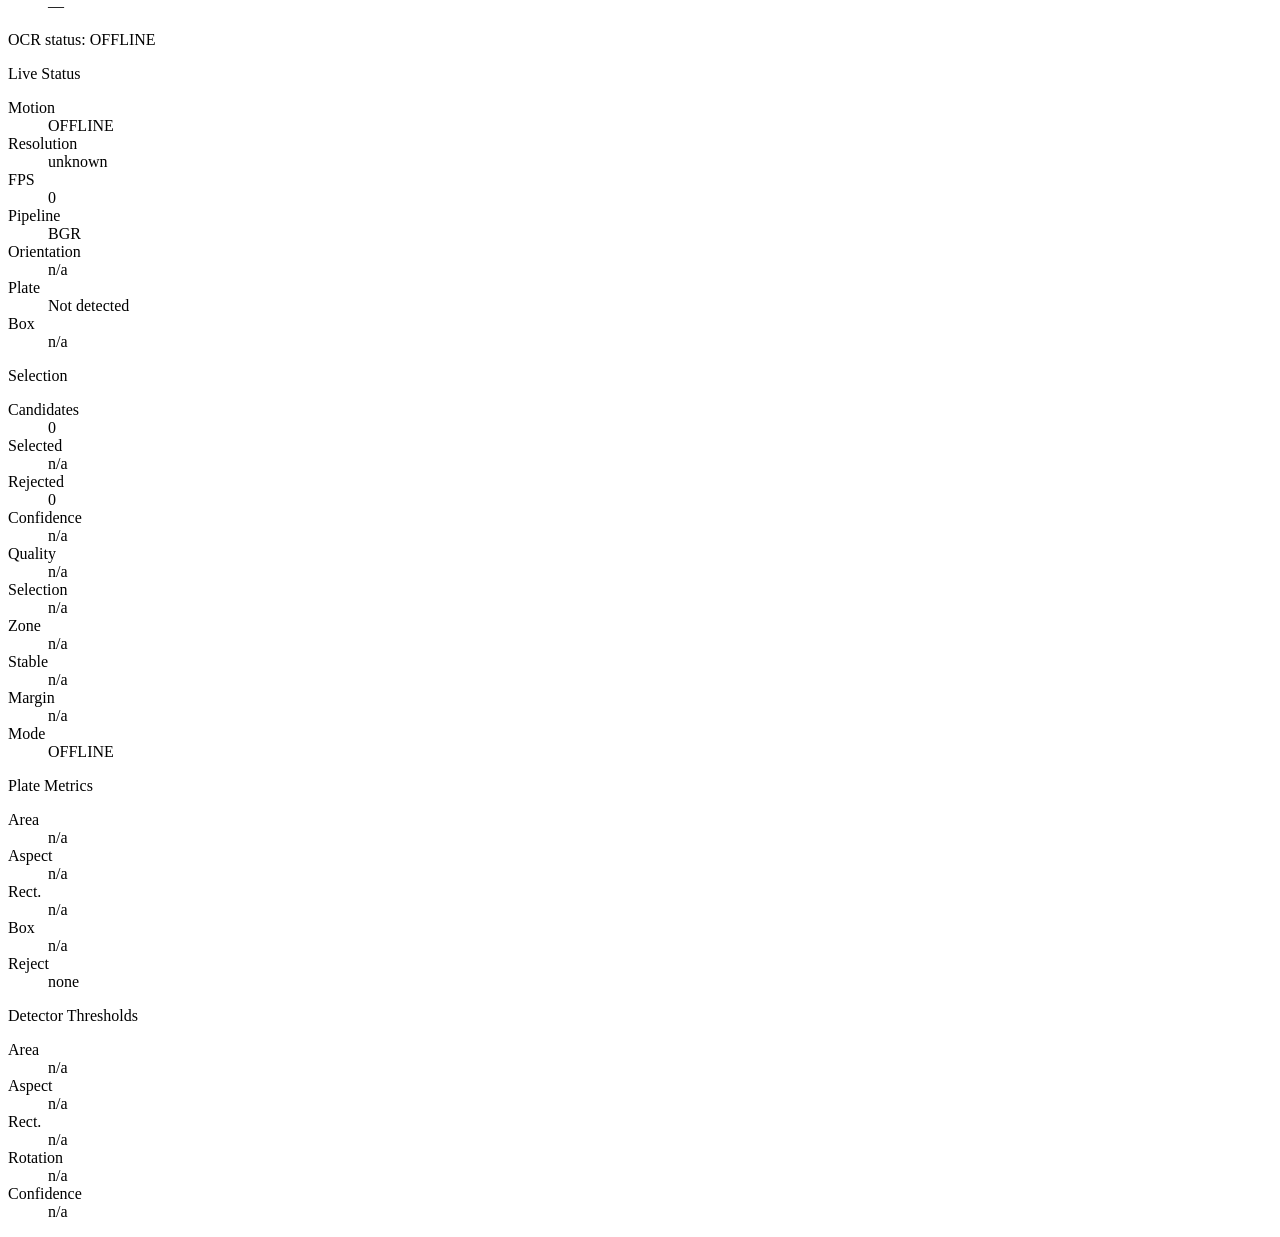
==== commit e6348493: "Update Live Preview version to 0.8.7" ====
--- a/src/gatekeeper/web/templates/index.html
+++ b/src/gatekeeper/web/templates/index.html
@@ -3,14 +3,14 @@
 <head>
   <meta charset="utf-8">
   <meta name="viewport" content="width=device-width, initial-scale=1">
-  <title>GateKeeper AI 0.8.6</title>
+  <title>GateKeeper AI 0.8.7</title>
   <link rel="stylesheet" href="/static/style.css">
 </head>
 <body>
   <main class="dashboard compact-dashboard">
     <section class="preview-card">
       <div class="title-row">
-        <div><p class="eyebrow">HTTP Live Preview</p><h1>GateKeeper AI 0.8.6</h1></div>
+        <div><p class="eyebrow">HTTP Live Preview</p><h1>GateKeeper AI 0.8.7</h1></div>
         <div class="action-row"><button id="snapshot_button" type="button">Save Snapshot</button><button id="calibration_button" type="button">Save Calibration Frame</button></div>
       </div>
       <img src="/stream" alt="GateKeeper AI live MJPEG camera stream">
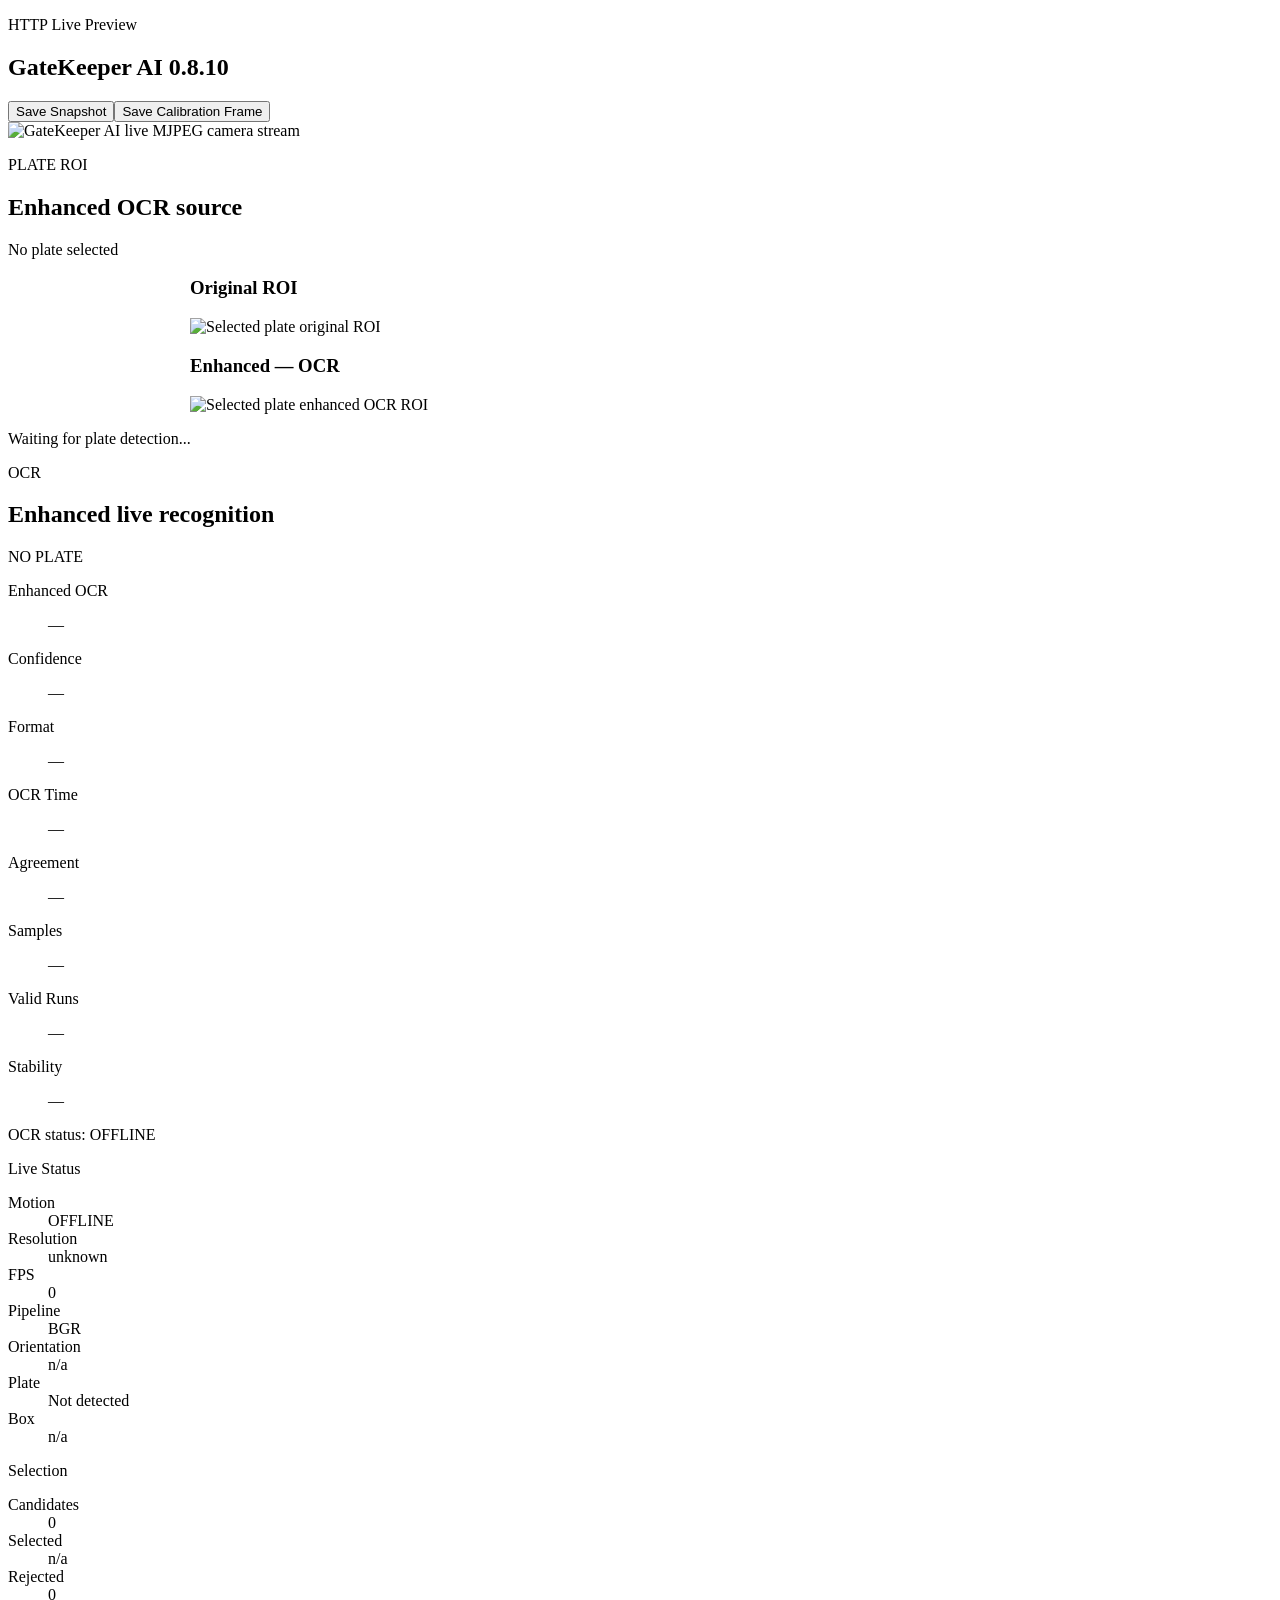
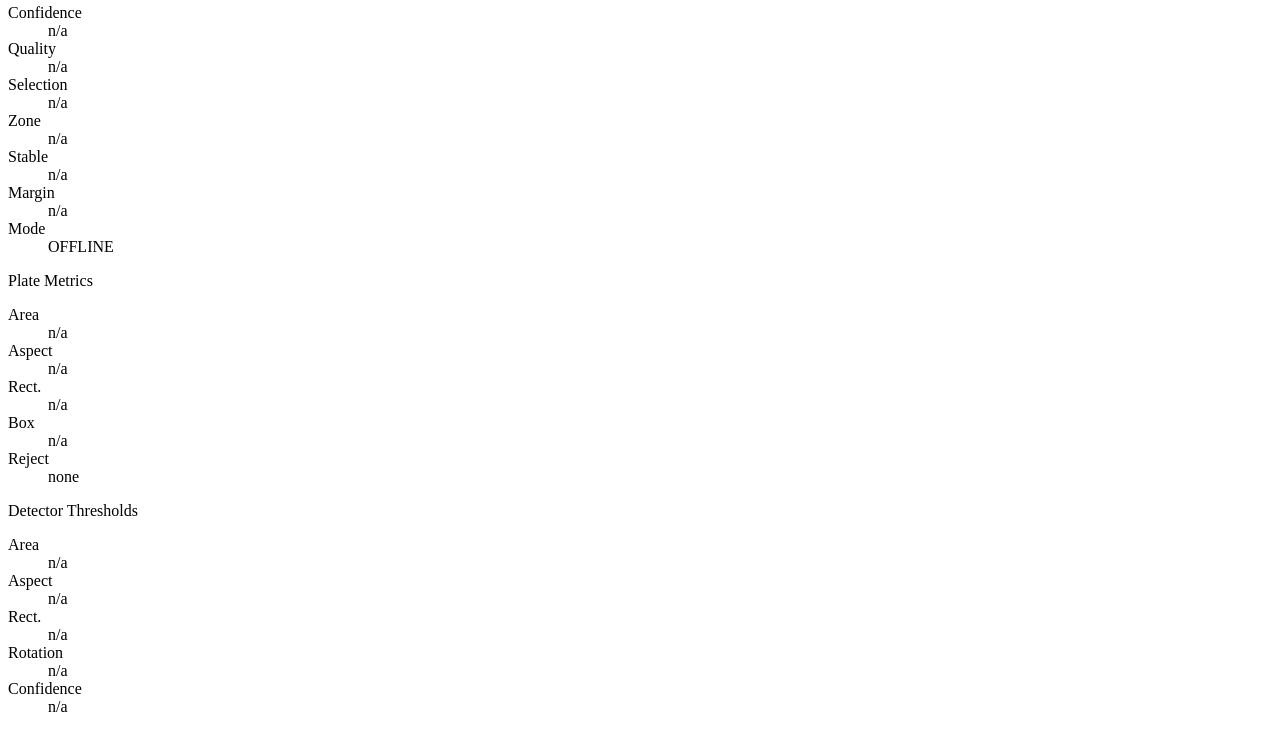
==== commit c26c3579: "Simplify live OCR preview to Enhanced only" ====
--- a/src/gatekeeper/web/templates/index.html
+++ b/src/gatekeeper/web/templates/index.html
@@ -3,14 +3,14 @@
 <head>
   <meta charset="utf-8">
   <meta name="viewport" content="width=device-width, initial-scale=1">
-  <title>GateKeeper AI 0.8.7</title>
+  <title>GateKeeper AI 0.8.10</title>
   <link rel="stylesheet" href="/static/style.css">
 </head>
 <body>
   <main class="dashboard compact-dashboard">
     <section class="preview-card">
       <div class="title-row">
-        <div><p class="eyebrow">HTTP Live Preview</p><h1>GateKeeper AI 0.8.7</h1></div>
+        <div><p class="eyebrow">HTTP Live Preview</p><h1>GateKeeper AI 0.8.10</h1></div>
         <div class="action-row"><button id="snapshot_button" type="button">Save Snapshot</button><button id="calibration_button" type="button">Save Calibration Frame</button></div>
       </div>
       <img src="/stream" alt="GateKeeper AI live MJPEG camera stream">
@@ -18,36 +18,27 @@
     </section>
 
     <section class="roi-preview-card">
-      <div class="title-row roi-title-row"><div><p class="eyebrow">Plate ROI</p><h2>OCR preparation preview</h2></div><span id="roi_box" class="roi-box-label">No plate selected</span></div>
-      <div class="roi-grid">
+      <div class="title-row roi-title-row"><div><p class="eyebrow">PLATE ROI</p><h2>Enhanced OCR source</h2></div><span id="roi_box" class="roi-box-label">No plate selected</span></div>
+      <div class="roi-grid" style="grid-template-columns:repeat(2,minmax(0,1fr));max-width:900px;margin:auto">
         <article class="roi-card"><h3>Original ROI</h3><img id="roi_original" src="/plate_roi/original.jpg" alt="Selected plate original ROI"></article>
-        <article class="roi-card"><h3>Rectified</h3><img id="roi_rectified" src="/plate_roi/rectified.jpg" alt="Selected plate rectified ROI"></article>
-        <article class="roi-card"><h3>Grayscale</h3><img id="roi_gray" src="/plate_roi/gray.jpg" alt="Selected plate grayscale ROI"></article>
-        <article class="roi-card"><h3>Enhanced</h3><img id="roi_enhanced" src="/plate_roi/enhanced.jpg" alt="Selected plate enhanced ROI"></article>
-        <article class="roi-card"><h3>Adaptive Threshold</h3><img id="roi_threshold" src="/plate_roi/threshold.jpg" alt="Selected plate threshold ROI"></article>
+        <article class="roi-card"><h3>Enhanced — OCR</h3><img id="roi_enhanced" src="/plate_roi/enhanced.jpg" alt="Selected plate enhanced OCR ROI"></article>
       </div>
       <p id="roi_status" class="snapshot-status compact-status" aria-live="polite">Waiting for plate detection...</p>
     </section>
 
     <section class="roi-preview-card">
-      <div class="title-row roi-title-row"><div><p class="eyebrow">OCR ACCURACY</p><h2>Live OCR comparison</h2></div><span id="ocr_consensus" class="roi-box-label">NO PLATE</span></div>
+      <div class="title-row roi-title-row"><div><p class="eyebrow">OCR</p><h2>Enhanced live recognition</h2></div><span id="ocr_consensus" class="roi-box-label">NO PLATE</span></div>
       <div class="live-info-grid">
-        <article class="status-card compact-card"><p class="eyebrow">Enhanced</p><dd id="ocr_enhanced">—</dd></article>
-        <article class="status-card compact-card"><p class="eyebrow">Rectified</p><dd id="ocr_rectified">—</dd></article>
-        <article class="status-card compact-card"><p class="eyebrow">Margin Tests</p><dd id="ocr_margins">—</dd></article>
-        <article class="status-card compact-card"><p class="eyebrow">Threshold</p><dd id="ocr_threshold">FALLBACK</dd></article>
+        <article class="status-card compact-card"><p class="eyebrow">Enhanced OCR</p><dd id="ocr_enhanced">—</dd></article>
+        <article class="status-card compact-card"><p class="eyebrow">Confidence</p><dd id="ocr_confidence">—</dd></article>
+        <article class="status-card compact-card"><p class="eyebrow">Format</p><dd id="ocr_format">—</dd></article>
+        <article class="status-card compact-card"><p class="eyebrow">OCR Time</p><dd id="ocr_duration">—</dd></article>
       </div>
       <div class="live-info-grid">
-        <article class="status-card compact-card"><p class="eyebrow">Confidence</p><dd id="ocr_confidence">—</dd></article>
         <article class="status-card compact-card"><p class="eyebrow">Agreement</p><dd id="ocr_agreement">—</dd></article>
-        <article class="status-card compact-card"><p class="eyebrow">Format</p><dd id="ocr_format">—</dd></article>
         <article class="status-card compact-card"><p class="eyebrow">Samples</p><dd id="ocr_samples">—</dd></article>
-      </div>
-      <div class="live-info-grid">
+        <article class="status-card compact-card"><p class="eyebrow">Valid Runs</p><dd id="ocr_valid_runs">—</dd></article>
         <article class="status-card compact-card"><p class="eyebrow">Stability</p><dd id="ocr_stability">—</dd></article>
-        <article class="status-card compact-card"><p class="eyebrow">Valid Runs</p><dd id="ocr_valid_runs">—</dd></article>
-        <article class="status-card compact-card"><p class="eyebrow">Valid Rate</p><dd id="ocr_valid_rate">—</dd></article>
-        <article class="status-card compact-card"><p class="eyebrow">OCR Time</p><dd id="ocr_duration">—</dd></article>
       </div>
       <p id="ocr_status" class="snapshot-status compact-status" aria-live="polite">OCR status: NO PLATE</p>
     </section>
@@ -66,11 +57,11 @@
       if (!box && status === 'NO_PLATE') { setText('roi_box', 'No plate selected'); setText('roi_status', 'Waiting for plate detection...'); return; }
       if (box) setText('roi_box', `Box ${box}`);
       const stamp = Date.now();
-      for (const variant of ['original','rectified','gray','enhanced','threshold']) {
+      for (const variant of ['original','enhanced']) {
         const image = document.getElementById(`roi_${variant}`);
         if (image && (box || ['STALE','LIVE','RUNNING','NO_TEXT'].includes(status))) image.src = `/plate_roi/${variant}.jpg?t=${stamp}`;
       }
-      setText('roi_status', status === 'STALE' ? 'Showing last valid ROI — detector temporarily lost plate.' : 'ROI updated from the selected plate.');
+      setText('roi_status', status === 'STALE' ? 'Showing last valid ROI — detector temporarily lost plate.' : 'Enhanced ROI used by OCR.');
     }
     async function refreshStatus() {
       try {
@@ -89,14 +80,7 @@
         const status = payload.status || 'NO_PLATE';
         setText('ocr_consensus', status === 'NO_PLATE' ? 'NO PLATE' : (payload.consensus ? `${payload.consensus} (${Number(payload.confidence||0).toFixed(0)}%)` : status));
         setText('ocr_enhanced', payload.outputs?.enhanced?.corrected || payload.outputs?.enhanced?.text || (status === 'NO_PLATE' ? '—' : '...'));
-        setText('ocr_rectified', payload.outputs?.rectified?.corrected || payload.outputs?.rectified?.text || (status === 'NO_PLATE' ? '—' : '...'));
-        const marginTexts = ['original_margin','enhanced_5','wide_margin'].map(key => payload.outputs?.[key]?.corrected || payload.outputs?.[key]?.text).filter(Boolean); setText('ocr_margins', marginTexts.length ? marginTexts.join(' / ') : '—');
-        setText('ocr_threshold', payload.outputs?.threshold?.corrected || payload.outputs?.threshold?.text || (payload.threshold_attempted ? '...' : 'FALLBACK'));
-        setText('ocr_confidence', payload.confidence == null ? '—' : `${Number(payload.confidence).toFixed(0)}%`); setText('ocr_agreement', payload.agreement == null ? '—' : `${(Number(payload.agreement)*100).toFixed(0)}%`); setText('ocr_format', payload.format_score == null ? '—' : `${(Number(payload.format_score)*100).toFixed(0)}%`); setText('ocr_samples', payload.samples == null ? '—' : payload.samples);
-        setText('ocr_stability', payload.stable ? 'YES' : (payload.samples ? 'BUILDING' : '—'));
-        setText('ocr_valid_runs', payload.valid_runs == null ? '—' : `${payload.valid_runs}/${payload.ocr_runs ?? 0}`);
-        setText('ocr_valid_rate', payload.valid_rate == null ? '—' : `${Number(payload.valid_rate).toFixed(0)}%`);
-        setText('ocr_duration', payload.duration == null ? '—' : `${Number(payload.duration).toFixed(1)}s`);
+        setText('ocr_confidence', payload.confidence == null ? '—' : `${Number(payload.confidence).toFixed(0)}%`); setText('ocr_format', payload.format_score == null ? '—' : `${(Number(payload.format_score)*100).toFixed(0)}%`); setText('ocr_agreement', payload.agreement == null ? '—' : `${(Number(payload.agreement)*100).toFixed(0)}%`); setText('ocr_samples', payload.samples == null ? '—' : payload.samples); setText('ocr_stability', payload.stable ? 'YES' : (payload.samples ? 'BUILDING' : '—')); setText('ocr_valid_runs', payload.valid_runs == null ? '—' : `${payload.valid_runs}/${payload.ocr_runs ?? 0}`); setText('ocr_duration', payload.duration == null ? '—' : `${Number(payload.duration).toFixed(1)}s`);
         const age = payload.age == null ? '' : ` • ${payload.age.toFixed(1)}s`; const duration = payload.duration == null ? '' : ` • OCR ${Number(payload.duration).toFixed(1)}s`;
         const messages = {NO_PLATE:'OCR status: NO PLATE', RUNNING:'OCR status: RUNNING', LIVE:`OCR status: LIVE${age}${duration}`, STALE:`OCR status: STALE${age}`, NO_TEXT:`OCR status: NO TEXT${age}${duration}`, UNAVAILABLE:'OCR status: TESSERACT UNAVAILABLE', ERROR:`OCR status: ERROR — ${payload.error || ''}`};
         setText('ocr_status', messages[status] || `OCR status: ${status}${age}`); refreshRoi(payload.box, status);
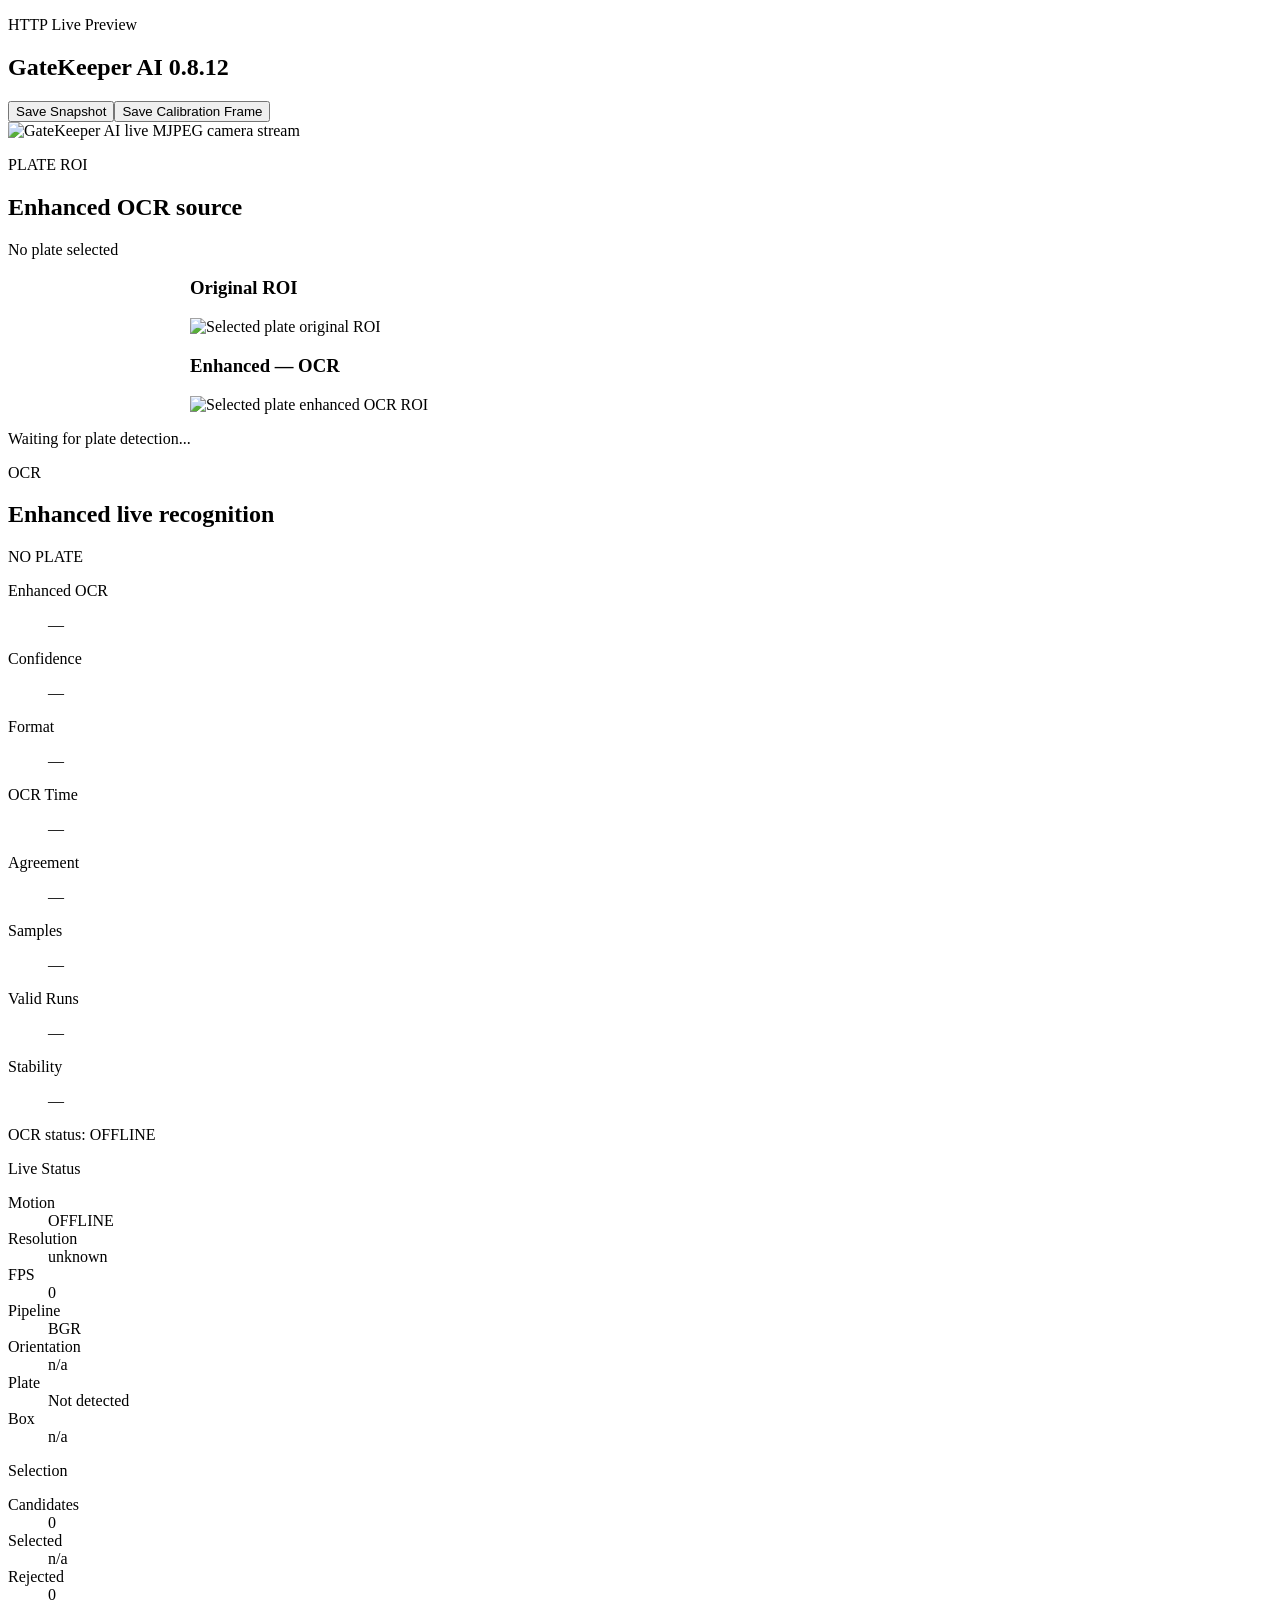
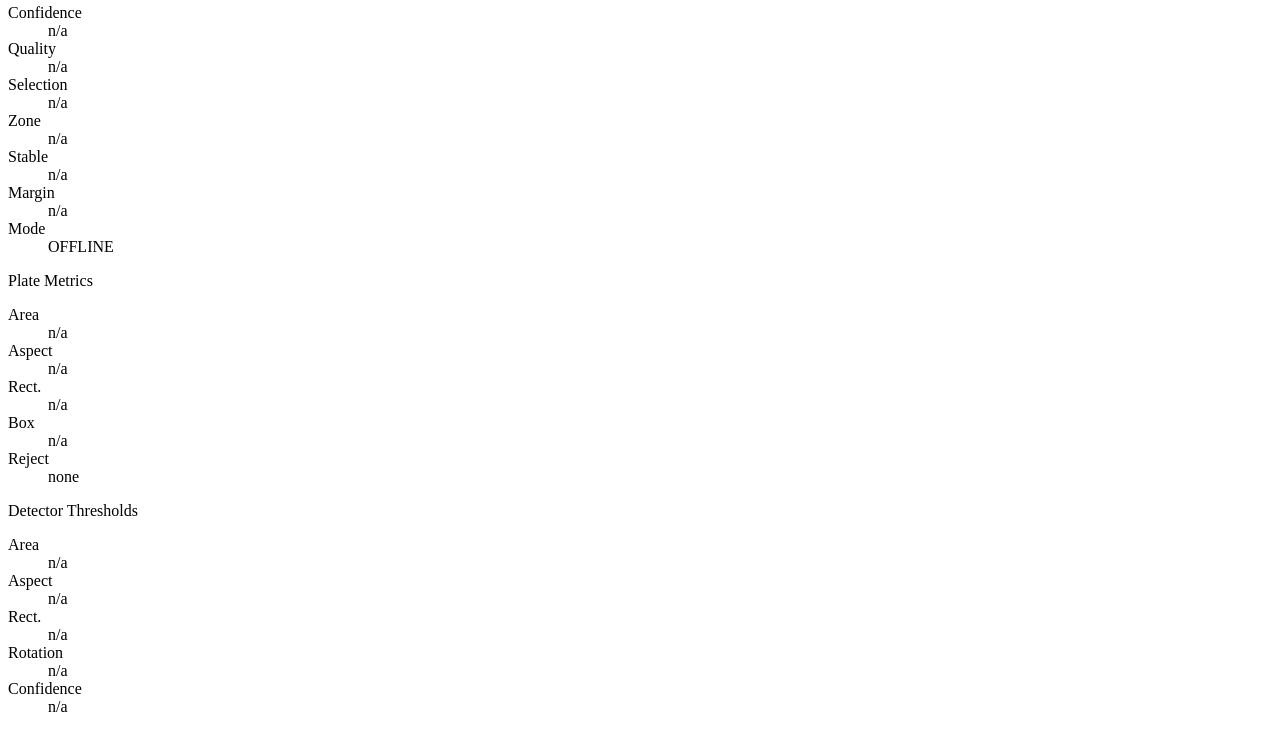
==== commit ec4ff2d7: "Update live view for plate lock status" ====
--- a/src/gatekeeper/web/templates/index.html
+++ b/src/gatekeeper/web/templates/index.html
@@ -3,14 +3,14 @@
 <head>
   <meta charset="utf-8">
   <meta name="viewport" content="width=device-width, initial-scale=1">
-  <title>GateKeeper AI 0.8.10</title>
+  <title>GateKeeper AI 0.8.12</title>
   <link rel="stylesheet" href="/static/style.css">
 </head>
 <body>
   <main class="dashboard compact-dashboard">
     <section class="preview-card">
       <div class="title-row">
-        <div><p class="eyebrow">HTTP Live Preview</p><h1>GateKeeper AI 0.8.10</h1></div>
+        <div><p class="eyebrow">HTTP Live Preview</p><h1>GateKeeper AI 0.8.12</h1></div>
         <div class="action-row"><button id="snapshot_button" type="button">Save Snapshot</button><button id="calibration_button" type="button">Save Calibration Frame</button></div>
       </div>
       <img src="/stream" alt="GateKeeper AI live MJPEG camera stream">
@@ -59,9 +59,10 @@
       const stamp = Date.now();
       for (const variant of ['original','enhanced']) {
         const image = document.getElementById(`roi_${variant}`);
-        if (image && (box || ['STALE','LIVE','RUNNING','NO_TEXT'].includes(status))) image.src = `/plate_roi/${variant}.jpg?t=${stamp}`;
+        if (image && (box || ['STALE','LIVE','RUNNING','NO_TEXT','STABILIZING','LOCKED','OCR_RUNNING','CONFIRMED'].includes(status))) image.src = `/plate_roi/${variant}.jpg?t=${stamp}`;
       }
-      setText('roi_status', status === 'STALE' ? 'Showing last valid ROI — detector temporarily lost plate.' : 'Enhanced ROI used by OCR.');
+      const messages = {STABILIZING:'Plate geometry stable — waiting for lock.',LOCKED:'PLATE LOCK active — OCR uses frozen Enhanced ROI.',CONFIRMED:'Plate confirmed — OCR consensus stable.'};
+      setText('roi_status', messages[status] || (status === 'STALE' ? 'Showing last valid ROI — detector temporarily lost plate.' : 'Enhanced ROI used by OCR.'));
     }
     async function refreshStatus() {
       try {
@@ -82,7 +83,7 @@
         setText('ocr_enhanced', payload.outputs?.enhanced?.corrected || payload.outputs?.enhanced?.text || (status === 'NO_PLATE' ? '—' : '...'));
         setText('ocr_confidence', payload.confidence == null ? '—' : `${Number(payload.confidence).toFixed(0)}%`); setText('ocr_format', payload.format_score == null ? '—' : `${(Number(payload.format_score)*100).toFixed(0)}%`); setText('ocr_agreement', payload.agreement == null ? '—' : `${(Number(payload.agreement)*100).toFixed(0)}%`); setText('ocr_samples', payload.samples == null ? '—' : payload.samples); setText('ocr_stability', payload.stable ? 'YES' : (payload.samples ? 'BUILDING' : '—')); setText('ocr_valid_runs', payload.valid_runs == null ? '—' : `${payload.valid_runs}/${payload.ocr_runs ?? 0}`); setText('ocr_duration', payload.duration == null ? '—' : `${Number(payload.duration).toFixed(1)}s`);
         const age = payload.age == null ? '' : ` • ${payload.age.toFixed(1)}s`; const duration = payload.duration == null ? '' : ` • OCR ${Number(payload.duration).toFixed(1)}s`;
-        const messages = {NO_PLATE:'OCR status: NO PLATE', RUNNING:'OCR status: RUNNING', LIVE:`OCR status: LIVE${age}${duration}`, STALE:`OCR status: STALE${age}`, NO_TEXT:`OCR status: NO TEXT${age}${duration}`, UNAVAILABLE:'OCR status: TESSERACT UNAVAILABLE', ERROR:`OCR status: ERROR — ${payload.error || ''}`};
+        const messages = {NO_PLATE:'OCR status: NO PLATE',RUNNING:'OCR status: RUNNING',LIVE:`OCR status: LIVE${age}${duration}`,STALE:`OCR status: STALE${age}`,NO_TEXT:`OCR status: NO TEXT${age}${duration}`,UNAVAILABLE:'OCR status: TESSERACT UNAVAILABLE',ERROR:`OCR status: ERROR — ${payload.error || ''}`,STABILIZING:`OCR status: STABILIZING — ${Number(payload.stable_window||1).toFixed(1)}s`,LOCKED:`OCR status: PLATE LOCK — frozen Enhanced ROI`,OCR_RUNNING:`OCR status: PLATE LOCK — OCR RUNNING`,CONFIRMED:`OCR status: CONFIRMED — stable consensus`,ANGLE_REJECTED:`OCR status: ANGLE REJECTED — ±${Number(payload.angle_limit||30).toFixed(0)}°`};
         setText('ocr_status', messages[status] || `OCR status: ${status}${age}`); refreshRoi(payload.box, status);
       } catch (error) { setText('ocr_status','OCR status: OFFLINE'); }
     }
